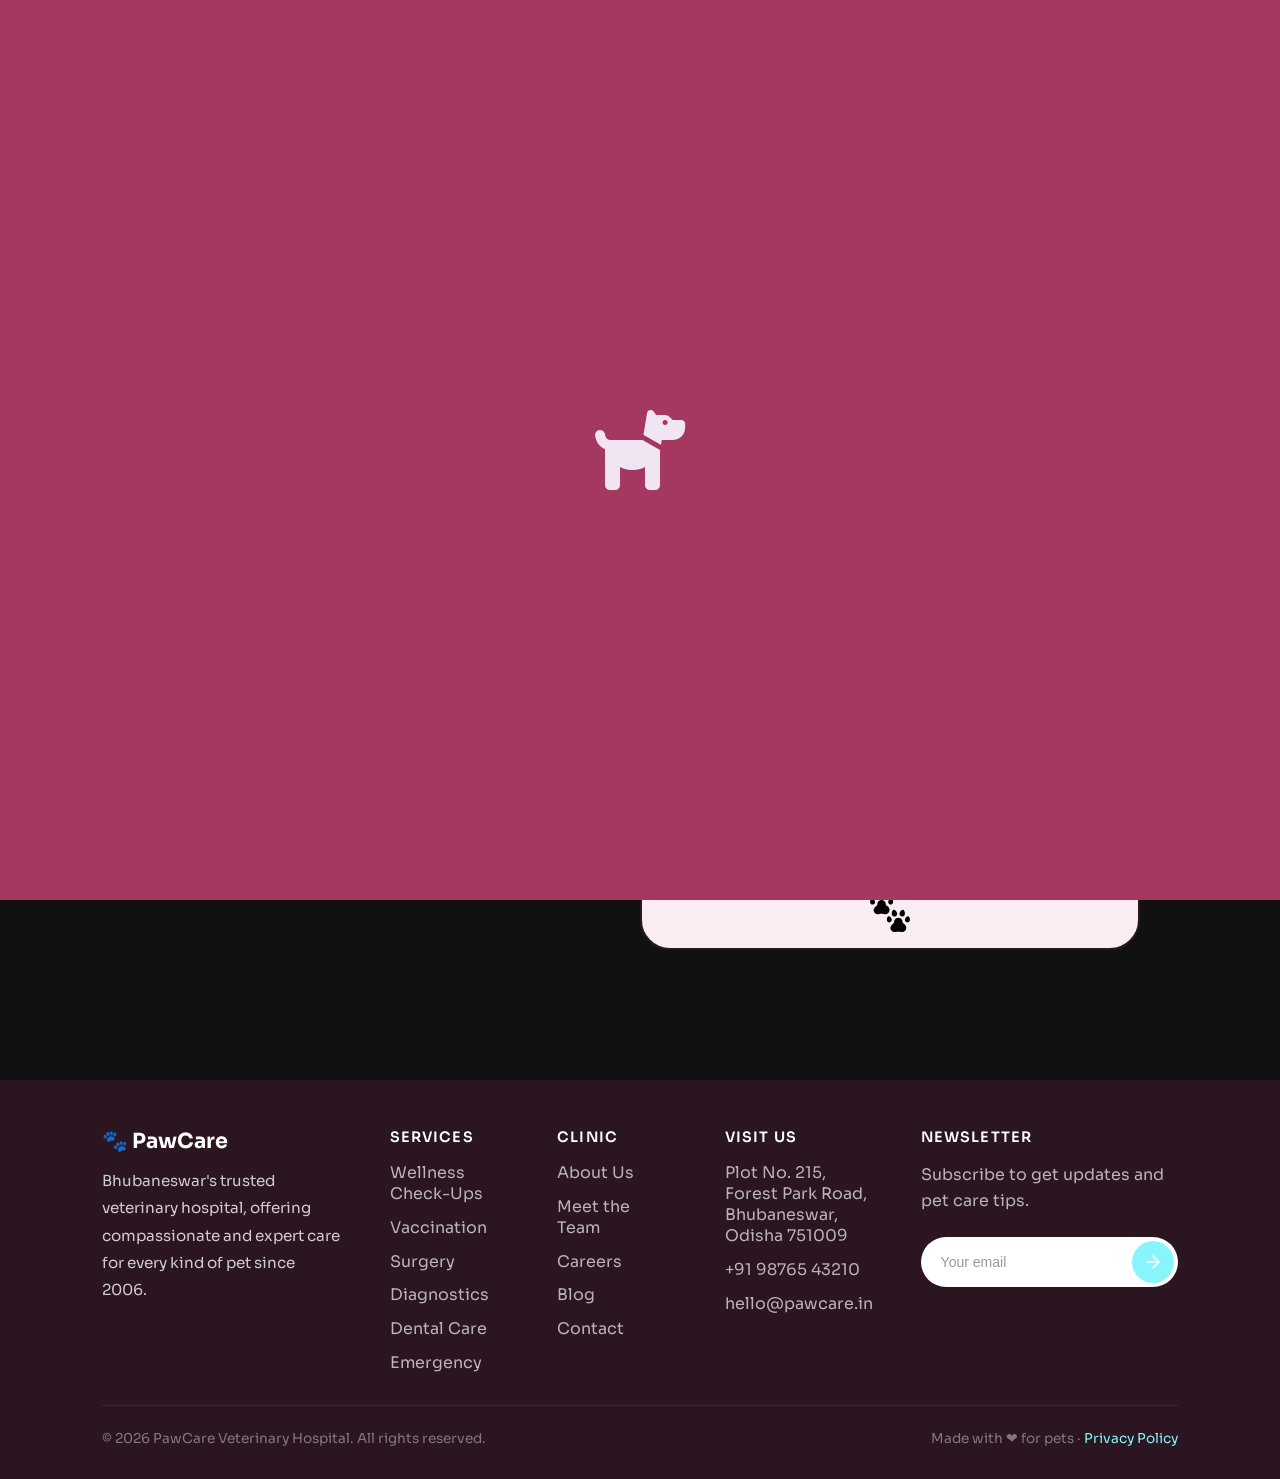
==== about.html @ 05362c09 "preloader added to about us page" ====
<!DOCTYPE html>
<html lang="en">
<head>
    <meta charset="UTF-8">
    <meta name="viewport" content="width=device-width, initial-scale=1.0">
    <link rel="preconnect" href="https://fonts.googleapis.com">
    <link rel="preconnect" href="https://fonts.gstatic.com" crossorigin>
    <link href="https://fonts.googleapis.com/css2?family=Playwrite+GB+J+Guides:ital@0;1&family=Sora:wght@100..800&display=swap" rel="stylesheet">
    <link rel="stylesheet" href="https://fonts.googleapis.com/css2?family=Material+Symbols+Outlined:opsz,wght,FILL,GRAD@24,400,0,0&icon_names=list_arrow" />
    <link rel="stylesheet" href="https://fonts.googleapis.com/css2?family=Material+Symbols+Outlined:opsz,wght,FILL,GRAD@24,400,0,0&icon_names=close_small" />
    <link rel="stylesheet" href="https://fonts.googleapis.com/css2?family=Material+Symbols+Outlined:opsz,wght,FILL,GRAD@48,400,0,0&icon_names=stethoscope" />
    <link rel="stylesheet" href="https://cdnjs.cloudflare.com/ajax/libs/font-awesome/6.5.1/css/all.min.css">
    <link rel="preconnect" href="https://fonts.googleapis.com">
    <link rel="preconnect" href="https://fonts.gstatic.com" crossorigin>
    <link href="https://fonts.googleapis.com/css2?family=Playwrite+GB+J+Guides:ital@0;1&family=Sora:wght@100..800&display=swap" rel="stylesheet">
    <link rel="stylesheet" href="https://fonts.googleapis.com/css2?family=Material+Symbols+Outlined:opsz,wght,FILL,GRAD@24,400,0,0&icon_names=list_arrow" />
    <link rel="stylesheet" href="https://fonts.googleapis.com/css2?family=Material+Symbols+Outlined:opsz,wght,FILL,GRAD@24,400,0,0&icon_names=close_small" />
    <link rel="stylesheet" href="https://fonts.googleapis.com/css2?family=Material+Symbols+Outlined:opsz,wght,FILL,GRAD@48,400,0,0&icon_names=stethoscope" />
    <link rel="stylesheet" href="https://cdnjs.cloudflare.com/ajax/libs/font-awesome/6.5.1/css/all.min.css">
    
    <title>About Us</title>
    <link rel="stylesheet" href="about.css">
</head>
<body>
    <!-- preloader -->

    <div class="preloader">
       <div class="bird"><i class="fa-solid fa-dove fa-5x fa-beat" style="color: rgb(241, 228, 243)"></i></div>
       <div class="dog"><i class="fa-solid fa-dog fa-5x fa-beat" style="color: rgb(241, 228, 243);"></i></div>
       <div class="cat"><i class="fa-solid fa-cat fa-5x fa-beat" style="color: rgb(241, 228, 243);"></i></div>
    </div>
    
	<div class="all">

		<!-- navbar -->
		 <div class="nav" style="background-color: black;">
           <header class="navbar">
        <a href="index.html" class="logo">
            <?xml version="1.0" encoding="iso-8859-1"?>
            <svg class="logo-icon" height="40px" width="40px" version="1.1" id="Layer_1" xmlns="http://www.w3.org/2000/svg" xmlns:xlink="http://www.w3.org/1999/xlink" 
                viewBox="0 0 512 512" xml:space="preserve">
                <g>
                    <g>
                        <path d="M217.592,177.33c-9.281-4.843-15.688-11.31-15.542-21.778c0-29.971-24.296-54.267-54.267-54.267
                            s-54.267,24.297-54.267,54.267c0.297,10.065-4.255,17.641-12.911,22.785c-20.12,11.958-35.002,41.52-35.002,51.807
                            c0,29.971,24.296,54.267,54.267,54.267c3.697,0,7.307-0.37,10.796-1.074c24.648-4.978,49.649-4.931,74.303,0.015
                            c3.467,0.695,7.054,1.061,10.726,1.061c29.971,0,54.268-24.296,54.268-54.267C249.964,213.29,237.001,187.458,217.592,177.33z"/>
                    </g>
                </g>
                <g>
                    <g>
                        <path d="M209.187,0.451c-18.792-4.414-41.67,24.543-46.084,43.337c-4.415,18.791,7.24,37.605,26.034,42.019
                            c18.792,4.414,37.606-7.241,42.02-26.034C235.571,40.981,227.979,4.866,209.187,0.451z"/>
                    </g>
                </g>
                <g>
                    <g>
                        <path d="M274.937,83.318c-17.01-3.996-37.717,22.216-41.713,39.225c-3.996,17.01,6.555,34.038,23.565,38.034
                            c17.01,3.996,34.038-6.555,38.034-23.565C298.819,120.002,291.947,87.313,274.937,83.318z"/>
                    </g>
                </g>
                <g>
                    <g>
                        <path d="M132.476,43.787c-4.413-18.792-27.291-47.75-46.083-43.336C67.6,4.866,60.008,40.98,64.422,59.772
                            c4.414,18.793,23.228,30.449,42.02,26.035C125.234,81.393,136.89,62.58,132.476,43.787z"/>
                    </g>
                </g>
                <g>
                    <g>
                        <path d="M63.819,122.543c-3.996-17.01-24.702-43.221-41.713-39.225C5.096,87.314-1.775,120.002,2.22,137.013
                            c3.996,17.01,21.024,27.56,38.034,23.565C57.265,156.582,67.814,139.554,63.819,122.543z"/>
                    </g>
                </g>
                <g>
                    <g>
                        <path d="M432.548,404.918c-9.281-4.843-15.688-11.31-15.542-21.778c0-29.971-24.296-54.267-54.267-54.267
                            s-54.267,24.296-54.267,54.267c0.297,10.065-4.255,17.641-12.911,22.785c-20.12,11.958-35.002,41.52-35.002,51.807
                            c0,29.971,24.296,54.267,54.267,54.267c3.697,0,7.307-0.37,10.796-1.074c24.648-4.978,49.649-4.931,74.303,0.015
                            c3.467,0.695,7.054,1.061,10.726,1.061c29.971,0,54.267-24.296,54.267-54.267C464.92,440.878,451.957,415.046,432.548,404.918z"/>
                    </g>
                </g>
                <g>
                    <g>
                        <path d="M424.143,228.039c-18.792-4.414-41.67,24.543-46.084,43.337c-4.414,18.791,7.242,37.605,26.034,42.019
                            c18.792,4.414,37.606-7.241,42.02-26.034C450.527,268.568,442.935,232.453,424.143,228.039z"/>
                    </g>
                </g>
                <g>
                    <g>
                        <path d="M489.893,310.906c-17.01-3.996-37.717,22.216-41.713,39.225c-3.996,17.009,6.555,34.038,23.565,38.034
                            c17.01,3.996,34.038-6.555,38.034-23.565C513.775,347.59,506.903,314.901,489.893,310.906z"/>
                    </g>
                </g>
                <g>
                    <g>
                        <path d="M347.433,271.374c-4.414-18.792-27.291-47.751-46.084-43.336c-18.792,4.415-26.384,40.53-21.97,59.323
                            c4.414,18.792,23.227,30.448,42.02,26.034C340.191,308.979,351.847,290.167,347.433,271.374z"/>
                    </g>
                </g>
                <g>
                    <g>
                        <path d="M278.775,350.131c-3.996-17.01-24.703-43.221-41.713-39.225c-17.01,3.996-23.882,36.684-19.887,53.694
                            c3.995,17.01,21.024,27.56,38.034,23.565C272.221,384.169,282.77,367.141,278.775,350.131z"/>
                    </g>
                </g>
            </svg>
             <div class="logo-text">PawCare</div>

        </a>
           
             
        <div class="navright">
            <a href="index.html" class="del"><span>🐾</span>Home</a>
            <div class="del"><span>🐾</span>Services</div>
            <a href="about.html" class="del"><span>🐾</span>About Us</a>
            <div class="del"><span>🐾</span>Our Vets</div>
            <a href="contact.html" class="del"><span>🐾</span>Contact Us</a>
        </div>

        <div class="hamburger">

            <div class="hamburger-text">
                <div class="close-icon"><i class="fa-solid fa-xmark" style="color: rgb(33, 2, 2);"></i></div>
                <a href="index" class="side"><i class="fa-solid fa-paw" style="color: rgb(33, 2, 2);"></i> Home</a>
                <div class="side"><i class="fa-solid fa-paw" style="color: rgb(33, 2, 2);"></i> Services</div>
                <a href="about.html" class="side"><i class="fa-solid fa-paw" style="color: rgb(33, 2, 2);"></i> About Us</a>
                <div class="side"><i class="fa-solid fa-paw" style="color: rgb(33, 2, 2);"></i> Our Vets</div>
                <a href="contact.html" class="side"><i class="fa-solid fa-paw" style="color: rgb(33, 2, 2);"></i> Contact Us</a>
            </div>
            
            <div class="hamburger-icon">
                 <i class="fa-solid fa-bars-staggered fa-2x" style="color: rgb(33, 2, 2);"></i>
            </div>
        </div>

		 </div>
      
		<!-- text part - about and grid part -->
     <div class="card">
		<div class="about">
        <h1>About Us</h1>
        <p>Since 2006,<b>PawCare</b> Veterinary Hospital has been Bhubaneswar’s trusted partner in pet wellness, dedicated to delivering compassionate, expert care for every stage of your pet's life. We believe that every tail-wag and purr matters, which is why our team of over 50 expert doctors treats your beloved companions exactly how you would—with infinite patience, love, and professional expertise. Having successfully treated more than 1,500 pets across our 10+ state-of-the-art care centers, we offer a comprehensive range of services from routine wellness check-ups and vaccinations to specialized surgery, diagnostics, and emergency care. At PawCare, we aren't just treating pets; we are nurturing the joyful bond between you and your furry family members.</p>
        <div class="logo">
                 <?xml version="1.0" encoding="iso-8859-1"?>
<!-- Uploaded to: SVG Repo, www.svgrepo.com, Generator: SVG Repo Mixer Tools -->
<svg class="logo-icon" height="40px" width="40px" version="1.1" id="Layer_1" xmlns="http://www.w3.org/2000/svg" xmlns:xlink="http://www.w3.org/1999/xlink" 
	 viewBox="0 0 512 512" xml:space="preserve">
<g>
	<g>
		<path d="M217.592,177.33c-9.281-4.843-15.688-11.31-15.542-21.778c0-29.971-24.296-54.267-54.267-54.267
			s-54.267,24.297-54.267,54.267c0.297,10.065-4.255,17.641-12.911,22.785c-20.12,11.958-35.002,41.52-35.002,51.807
			c0,29.971,24.296,54.267,54.267,54.267c3.697,0,7.307-0.37,10.796-1.074c24.648-4.978,49.649-4.931,74.303,0.015
			c3.467,0.695,7.054,1.061,10.726,1.061c29.971,0,54.268-24.296,54.268-54.267C249.964,213.29,237.001,187.458,217.592,177.33z"/>
	</g>
</g>
<g>
	<g>
		<path d="M209.187,0.451c-18.792-4.414-41.67,24.543-46.084,43.337c-4.415,18.791,7.24,37.605,26.034,42.019
			c18.792,4.414,37.606-7.241,42.02-26.034C235.571,40.981,227.979,4.866,209.187,0.451z"/>
	</g>
</g>
<g>
	<g>
		<path d="M274.937,83.318c-17.01-3.996-37.717,22.216-41.713,39.225c-3.996,17.01,6.555,34.038,23.565,38.034
			c17.01,3.996,34.038-6.555,38.034-23.565C298.819,120.002,291.947,87.313,274.937,83.318z"/>
	</g>
</g>
<g>
	<g>
		<path d="M132.476,43.787c-4.413-18.792-27.291-47.75-46.083-43.336C67.6,4.866,60.008,40.98,64.422,59.772
			c4.414,18.793,23.228,30.449,42.02,26.035C125.234,81.393,136.89,62.58,132.476,43.787z"/>
	</g>
</g>
<g>
	<g>
		<path d="M63.819,122.543c-3.996-17.01-24.702-43.221-41.713-39.225C5.096,87.314-1.775,120.002,2.22,137.013
			c3.996,17.01,21.024,27.56,38.034,23.565C57.265,156.582,67.814,139.554,63.819,122.543z"/>
	</g>
</g>
<g>
	<g>
		<path d="M432.548,404.918c-9.281-4.843-15.688-11.31-15.542-21.778c0-29.971-24.296-54.267-54.267-54.267
			s-54.267,24.296-54.267,54.267c0.297,10.065-4.255,17.641-12.911,22.785c-20.12,11.958-35.002,41.52-35.002,51.807
			c0,29.971,24.296,54.267,54.267,54.267c3.697,0,7.307-0.37,10.796-1.074c24.648-4.978,49.649-4.931,74.303,0.015
			c3.467,0.695,7.054,1.061,10.726,1.061c29.971,0,54.267-24.296,54.267-54.267C464.92,440.878,451.957,415.046,432.548,404.918z"/>
	</g>
</g>
<g>
	<g>
		<path d="M424.143,228.039c-18.792-4.414-41.67,24.543-46.084,43.337c-4.414,18.791,7.242,37.605,26.034,42.019
			c18.792,4.414,37.606-7.241,42.02-26.034C450.527,268.568,442.935,232.453,424.143,228.039z"/>
	</g>
</g>
<g>
	<g>
		<path d="M489.893,310.906c-17.01-3.996-37.717,22.216-41.713,39.225c-3.996,17.009,6.555,34.038,23.565,38.034
			c17.01,3.996,34.038-6.555,38.034-23.565C513.775,347.59,506.903,314.901,489.893,310.906z"/>
	</g>
</g>
<g>
	<g>
		<path d="M347.433,271.374c-4.414-18.792-27.291-47.751-46.084-43.336c-18.792,4.415-26.384,40.53-21.97,59.323
			c4.414,18.792,23.227,30.448,42.02,26.034C340.191,308.979,351.847,290.167,347.433,271.374z"/>
	</g>
</g>
<g>
	<g>
		<path d="M278.775,350.131c-3.996-17.01-24.703-43.221-41.713-39.225c-17.01,3.996-23.882,36.684-19.887,53.694
			c3.995,17.01,21.024,27.56,38.034,23.565C272.221,384.169,282.77,367.141,278.775,350.131z"/>
	</g>
</g>
</svg>

            </div>
    </div>
	 </div>
		

    <div class="grid-container">
        <div class="grid-item"><img src="https://encrypted-tbn0.gstatic.com/images?q=tbn:ANd9GcSlwxf-Kb0gik-IFAF2i6Zf_l-bsos48QqzjqKiqGSUmsD19_3lg0eUJig&s=10" alt="Image 1"></div>
        <div class="grid-item"><img src="https://encrypted-tbn0.gstatic.com/images?q=tbn:ANd9GcSEzoB96S3blE276BH3wgVrwX3KOVw5rsVxa4vRmHPYmSGh-A_3EI1c064t&s=10" alt="Image 2"></div>
        <div class="grid-item"><img src="https://encrypted-tbn0.gstatic.com/images?q=tbn:ANd9GcQakfnQV_IwFn7kFNp6Virpm59JkhkEerf5E3Z88-HgorO9OEVnX5Y47PY&s" alt="Image 3"></div>
        <div class="grid-item"><img src="https://encrypted-tbn0.gstatic.com/images?q=tbn:ANd9GcTWj1ajQdBedzuD7MSljkbXgYe-5SQtiVPEO4sRjATkpw&s=10" alt="Image 4"></div>
        <div class="grid-item"><img src="https://encrypted-tbn0.gstatic.com/images?q=tbn:ANd9GcT8y6uRc7333ekMHCSHZwBtJbHwR9xBv-QgXch4GRp1aA&s=10" alt="Image 5"></div>
        <div class="grid-item"><img src="https://images.unsplash.com/photo-1598628461950-268968751a2e?w=600&auto=format&fit=crop&q=60&ixlib=rb-4.1.0&ixid=M3wxMjA3fDB8MHxzZWFyY2h8MTR8fHBldCUyMHRveXN8ZW58MHx8MHx8fDA%3D" alt="Image 6"></div>
        <div class="grid-item"><img src="https://plus.unsplash.com/premium_photo-1661962620229-614e281fe009?w=600&auto=format&fit=crop&q=60&ixlib=rb-4.1.0&ixid=M3wxMjA3fDB8MHxzZWFyY2h8MTN8fHBldCUyMGNhcmV8ZW58MHx8MHx8fDA%3D" alt="Image 7"></div>
        <div class="grid-item"><img src="https://images.unsplash.com/photo-1733783489145-f3d3ee7a9ccf?w=600&auto=format&fit=crop&q=60&ixlib=rb-4.1.0&ixid=M3wxMjA3fDB8MHxzZWFyY2h8MTB8fHZldHxlbnwwfHwwfHx8MA%3D%3D" alt="Image 8"></div>
        <div class="grid-item"><img src="https://images.unsplash.com/photo-1599443015574-be5fe8a05783?w=600&auto=format&fit=crop&q=60&ixlib=rb-4.1.0&ixid=M3wxMjA3fDB8MHxzZWFyY2h8MTR8fHZldHxlbnwwfHwwfHx8MA%3D%3D" alt="Image 1"></div>
        <div class="grid-item"><img src="https://images.unsplash.com/photo-1415369629372-26f2fe60c467?w=600&auto=format&fit=crop&q=60&ixlib=rb-4.1.0&ixid=M3wxMjA3fDB8MHxzZWFyY2h8MjB8fHZldHxlbnwwfHwwfHx8MA%3D%3D" alt="Image 2"></div>
        <div class="grid-item"><img src="https://images.unsplash.com/photo-1551076805-e1869033e561?w=600&auto=format&fit=crop&q=60&ixlib=rb-4.1.0&ixid=M3wxMjA3fDB8MHxzZWFyY2h8M3x8dmV0JTIwY2xpbmljfGVufDB8fDB8fHww" alt="Image 3"></div>
        <div class="grid-item"><img src="https://images.unsplash.com/photo-1580281780460-82d277b0e3f8?w=600&auto=format&fit=crop&q=60&ixlib=rb-4.1.0&ixid=M3wxMjA3fDB8MHxzZWFyY2h8MTB8fHZldCUyMGNsaW5pY3xlbnwwfHwwfHx8MA%3D%3D" alt="Image 4"></div>
        <div class="grid-item"><img src="https://images.unsplash.com/photo-1638202993928-7267aad84c31?w=600&auto=format&fit=crop&q=60&ixlib=rb-4.1.0&ixid=M3wxMjA3fDB8MHxzZWFyY2h8Nnx8Y2xpbmljfGVufDB8fDB8fHww" alt="Image 5"></div>
        <div class="grid-item"><img src="https://images.unsplash.com/photo-1568640347023-a616a30bc3bd?w=600&auto=format&fit=crop&q=60&ixlib=rb-4.1.0&ixid=M3wxMjA3fDB8MHxzZWFyY2h8Mnx8cGV0JTIwZm9vZHxlbnwwfHwwfHx8MA%3D%3D" alt="Image 6"></div>
        <div class="grid-item"><img src="https://plus.unsplash.com/premium_photo-1663012822996-ba7e04f3627a?w=600&auto=format&fit=crop&q=60&ixlib=rb-4.1.0&ixid=M3wxMjA3fDB8MHxzZWFyY2h8MXx8cGV0JTIwZ3Jvb21pbmd8ZW58MHx8MHx8fDA%3D" alt="Image 7"></div>
        <div class="grid-item"><img src="https://images.unsplash.com/photo-1625321171045-1fea4ac688e9?w=600&auto=format&fit=crop&q=60&ixlib=rb-4.1.0&ixid=M3wxMjA3fDB8MHxzZWFyY2h8MTR8fHBldCUyMGdyb29taW5nfGVufDB8fDB8fHww" alt="Image 8"></div>
        <div class="grid-item"><img src="https://plus.unsplash.com/premium_photo-1661580574627-9211124e5c3f?w=600&auto=format&fit=crop&q=60&ixlib=rb-4.1.0&ixid=M3wxMjA3fDB8MHxzZWFyY2h8OXx8bWVkaWNhbCUyMGNsaW5pY3xlbnwwfHwwfHx8MA%3D%3D" alt="Image 1"></div>
        <div class="grid-item"><img src="https://images.unsplash.com/photo-1549297161-14f79605a74c?w=600&auto=format&fit=crop&q=60&ixlib=rb-4.1.0&ixid=M3wxMjA3fDB8MHxzZWFyY2h8Nnx8cGV0JTIwdG95c3xlbnwwfHwwfHx8MA%3D%3D" alt="Image 2"></div>
        <div class="grid-item"><img src="https://media.istockphoto.com/id/1297804383/photo/yorkshire-terrier-with-cucumbers-on-her-eyes-at-grooming-salon-spa.webp?a=1&b=1&s=612x612&w=0&k=20&c=Hju8mStzHAqJ65il-Epq-1AK0br7QaGRe1XjQuTv4PU=" alt="Image 3"></div>
        <div class="grid-item"><img src="https://plus.unsplash.com/premium_photo-1681843126728-04eab730febe?w=600&auto=format&fit=crop&q=60&ixlib=rb-4.1.0&ixid=M3wxMjA3fDB8MHxzZWFyY2h8MTN8fG1lZGljYWwlMjBjbGluaWN8ZW58MHx8MHx8fDA%3D" alt="Image 4"></div>
    </div>
		
	<!--footer-->

    <footer style="background-color: #2a1520;">
        <div class="footer-grid">
            <div class="footer-brand">
                <a href="#" class="footer-logo">🐾 PawCare</a>
                <p>Bhubaneswar's trusted veterinary hospital, offering compassionate and expert care for every kind of pet since 2006.</p>
            </div>
            <div class="footer-col">
                <h4>Services</h4>
                <ul>
                    <li><a href="#">Wellness Check-Ups</a></li>
                    <li><a href="#">Vaccination</a></li>
                    <li><a href="#">Surgery</a></li>
                    <li><a href="#">Diagnostics</a></li>
                    <li><a href="#">Dental Care</a></li>
                    <li><a href="#">Emergency</a></li>
                </ul>
            </div>
            <div class="footer-col">
                <h4>Clinic</h4>
                <ul>
                    <li><a href="about.html">About Us</a></li>
                    <li><a href="#">Meet the Team</a></li>
                    <li><a href="#">Careers</a></li>
                    <li><a href="#">Blog</a></li>
                    <li><a href="contact.html">Contact</a></li>
                </ul>
            </div>
            <div class="footer-col">
                <h4>Visit Us</h4>
                <ul>
                    <li><a href="#">Plot No. 215, Forest Park Road, Bhubaneswar, Odisha 751009</a></li>
                    <li><a href="tel:+919876543210">+91 98765 43210</a></li>
                    <li><a href="mailto:hello@pawcare.in">hello@pawcare.in</a></li>
                </ul>
            </div>
            <div class="footer-newsletter">
                <h4>NEWSLETTER</h4>
                <p class="newsletter-desc">Subscribe to get updates and<br>pet care tips.</p>
  
                <form class="newsletter-form" action="#" method="POST">
                    <input type="email" class="newsletter-input" placeholder="Your email" required>
                    <button type="submit" class="newsletter-btn" aria-label="Subscribe">
                        <svg width="20" height="20" viewBox="0 0 24 24" fill="none" stroke="currentColor" stroke-width="2" stroke-linecap="round" stroke-linejoin="round">
                            <line x1="5" y1="12" x2="19" y2="12"></line>
                            <polyline points="12 5 19 12 12 19"></polyline>
                        </svg>
                    </button>
                </form>
            </div>
        </div>
        <div class="footer-bottom">
            <span>© 2026 PawCare Veterinary Hospital. All rights reserved.</span>
            <span>Made with &#10084; for pets · <a href="#">Privacy Policy</a></span>
        </div>
    </footer>
	</div>



    
    
 <script src="script.js"></script>
</body>
</html>
---- about.css ----
* {
    box-sizing: border-box;
    margin: 0;
    padding: 0;
  }
        
body, html {
    font-family: "Sora", sans-serif;
    width: 100%;
    height: 100%;
    background-color: #111;
    }
    .preloader{
    position: fixed;
    background-color: #a53860;
    top: 0;
    left: 0;
    right: 0;
    bottom: 0;
    width: 100%;
    z-index: 9999;
}
.bird{
    border-top: 2px solid #f1e4f3;
    border-right: 2px solid #f1e4f3;
    border-left: 2px solid #f1e4f3;
    display: flex;
    justify-content: center;
    align-items: center;
    height: 100vh;
    width: 100%;
    position: absolute;
}
.dog{
    display: flex;
    justify-content: center;
    align-items: center;
    height: 100vh;
    width: 100%;
    position: absolute;
    display: none;
}
.cat{
    border-top: 2px solid #f1e4f3;
    border-right: 2px solid #f1e4f3;
    border-left: 2px solid #f1e4f3;
    display: flex;
    justify-content: center;
    align-items: center;
    height: 100vh;
    width: 100%;
    position: absolute;
    display: none;
}
.preloader-hidden{
    opacity: 0;
    visibility: hidden;
    pointer-events: none;
}


.all{
    display: flex;
    flex-direction: column;
}  

.navbar {
  width: 100%;
  position: fixed;
  top: 0%;
  position: sticky;
  z-index: 1000;
  display: flex;
  justify-content: space-between;
  background-color: #f1e4f3;
  align-items: center;
  padding: 1.5em;
  height: 5em ;
  border-bottom: 1px solid rgba(74, 21, 75, 0.15);
  
}
.logo{
    display: flex;
    gap: 10px;
    justify-content: center;
    align-items: center;
    text-decoration: none;
    color: inherit;
}
.logo-text{
    font-size: 30px;
    transition: transform 0.2s ease;
}
.logo-icon{
    fill: #000000;
    transition: transform 0.4s ease;
    opacity: 1;
}
.logo:hover .logo-icon{
    fill: #ff5733;
    cursor: pointer;
    transform: translateY(-6px) rotate(-10deg);
}
.logo-text:hover{
    color: #ff5733;
    cursor: pointer;
    transform: translateY(6px) rotate(-5deg);
}

.navright {
  display: flex;
  font-size: 20px;
  gap: 30px;
}
.del{
    display: flex;
    justify-content: center;
    align-items: center;
    color: #2a1520;
    transition: color 0.3s ease;
    text-decoration: none;
    
}
.del span{
  opacity: 0;
  transition: opacity 0.2s ease;
}
.del:hover{
    color: #ff5733;
    cursor: pointer;
    rotate: 2deg;
    font-weight: 900;

}
.del:hover span{
   opacity: 1;
   transition: opacity 0.7s ease;
}
.hamburger {
  display: none;
}
        
.grid-container {
    display: grid;
    grid-template-columns: repeat(auto-fit, minmax(300px, 1fr));
    grid-auto-rows: 200px; 
    width: 100%;
    min-height: 100vh;
    gap: 0px; 
    }

        
.grid-item {
    display: block;
    overflow: hidden;
    position: relative;
    }

.grid-item img {
    width: 100%;
    height: 100%;
    object-fit: cover;
    display: block;
    opacity: 0.5;
    transition: transform 0.3s ease, opacity 0.4s ease-in-out; 
    }

.grid-item:hover img {
    transform: scale(1.08);
    cursor: pointer;
    opacity: 1;
}
.about {
    border-radius: 30px;
    border: 2px solid #2a1520;
    padding: 1em 2em;
    z-index: 999;
    display: flex;
    flex-direction: column;
    align-items: center;
    justify-content: center;
    position: absolute;
    top: 50%;
    left: 50%;
    background-color: #f9ecf3;
    height: 500px;
    width: 500px;
    max-width: 90%; 
    color: #2a1520;
    animation: floatAnimation 3s ease-in-out infinite;
    transition: opacity 0.6s ease-in-out, filter 0.5s ease-in-out;
}
.logo-icon{
    margin-top: 3em;
}


@keyframes floatAnimation {
   0% {
       transform: translate(-50%, -50%);
   }
   50% {
       transform: translate(-50%, calc(-50% - 12px)); 
   }
   100% {
       transform: translate(-50%, -50%);
   }
}

footer {
  background-color: #2a1520 !important;
  padding: 3rem 8vw 2rem;
}

footer *,
.footer-grid,
.footer-brand,
.footer-col,
.footer-bottom,
.footer-col ul,
.footer-col li,
.footer-newsletter,
.newsletter-desc,
.newsletter-form,
.newsletter-input,
.newsletter-btn {
  background: transparent !important;
}

.footer-grid {
  display: grid;
  grid-template-columns: 2fr 1fr 1fr 1fr 1fr;
  gap: 3rem;

  align-items: stretch;
}

.footer-brand,
.footer-col,
.footer-newsletter {
  display: flex;
  flex-direction: column;
  justify-content: flex-start;
}

.footer-logo {
  font-size: 1.3rem;
  font-weight: 700;
  color: #ffffff !important;
  text-decoration: none;
  margin-bottom: 0.8rem;
  display: inline-flex;
  align-items: center;
  gap: 8px;
}

.footer-brand p {
  max-width: 260px;
  line-height: 1.8;
  font-size: 0.95rem;
  color: rgba(255,255,255,0.78) !important;
}

.footer-col h4 {
  color: #ffffff !important;
  font-size: 0.9rem;
  font-weight: 600;
  letter-spacing: 0.08em;
  text-transform: uppercase;
  margin-bottom: 1rem;
}

.footer-col ul {
  list-style: none;
  display: flex;
  flex-direction: column;
  gap: 0.8rem;
}

.footer-col a {
  text-decoration: none;
  color: rgba(255,255,255,0.68) !important;
  transition: color 0.2s ease;
}

.footer-col a:hover {
  color: #87f5fb !important;
}

.footer-newsletter {
  color: #ffffff !important; 
  max-width: 320px;
}

.footer-newsletter h4 {
  color: #ffffff !important;
  font-size: 0.9rem;
  font-weight: 600;
  letter-spacing: 0.08em;
  text-transform: uppercase;
  margin-bottom: 1rem;
}

.newsletter-desc {
  font-size: 1rem;
  line-height: 1.6;
  color: rgba(255,255,255,0.68) !important;
  margin-bottom: 24px;
  max-width: 260px;
}

.newsletter-form {
  display: flex;
  align-items: center;
  background-color: #ffffff !important;
  border-radius: 50px;
  padding: 4px;
}

.newsletter-input {
  flex: 1;
  border: none;
  background: transparent;
  padding: 10px 16px;
  font-size: 14px;
  outline: none;
  color: #333333;
}

.newsletter-input::placeholder {
  color: #999999;
}

.newsletter-btn {
  background-color: #87f5fb !important;
  color: #ffffff;
  border: none;
  border-radius: 50px;
  width: 42px;
  height: 42px;
  display: flex;
  justify-content: center;
  align-items: center;
  cursor: pointer;
  transition: background-color 0.3s ease;
}

.newsletter-btn:hover {
  background-color: #70f0f7 !important;
}

.newsletter-btn svg {
  transition: transform 0.3s ease;
}

.newsletter-btn:hover svg {
  transform: translateX(3px); 
}

.footer-bottom {
  margin-top: 2rem;
  padding-top: 1.5rem;
  border-top: 1px solid rgba(255,255,255,0.08);

  display: flex;
  justify-content: space-between;
  align-items: center;
  flex-wrap: wrap;
  gap: 1rem;
}

.footer-bottom span {
  color: rgba(255,255,255,0.42) !important;
  font-size: 0.85rem;
}

.footer-bottom a {
  color: #87f5fb !important;
  text-decoration: none;
  transition: opacity 0.2s ease;
}

.footer-bottom a:hover {
  opacity: 0.8;
}


@media (max-width: 480px) {
    .all{
        position: relative;
        display: flex;
        flex-direction: column;
    }
    .navright {
    display: none;
  }

  .hamburger {
    display: flex;
    position: fixed;
    right: 20px; 
    top: 1.5em;
    z-index: 1001;
    cursor: pointer;
  }
  .close-icon{
    margin-right: 90%;
  }
  .hamburger-text {
    z-index: 1003;
    position: fixed;
    top: 0;
    right: -100dvw; 
    width: 100dvw;
    height: 100dvh;
    background-color: #f1e4f3;
    display: flex;
    flex-direction: column;
    gap: 2.5rem;
    justify-content: flex-start;
    padding: 2em 1.5em;
    font-size: x-large;
    box-shadow: -2px 0 5px rgba(243, 4, 4, 0.1);
    transition: right 0.3s ease-in-out;
    box-sizing: border-box;
    
  }
  .hamburger-text a.side{
    text-decoration: none;
    color: inherit;
  }
  .side{
    gap: 5em;
    border-bottom: 0.5px solid #1a111a;
  }
  .side:hover{
    color: #ff5733;
    font-weight: 700;
  }
  .hamburger-text.open{
    right: 0;
  }
  .hamburger-icon.fade_out{
    display: none;
  }
  .card.fade_out{
    opacity: 0;
  }
  .text-wrapper{
    width: 100%;
    height: auto;
    font-size: 2.5rem;
  }
  .swap-link{
    font-size: 2.5rem;
  }
  
  .main{
    display: flex;
    flex-direction: column;
    width: 100%;
    padding: 2em 1.5em;
    margin-left: 0;
  }
  .mainright img{
    display: none;
  }
  .pet-card {
    position: static;
    top: auto;
    bottom: auto;
    left: auto;
    right: auto;
    margin: 1.5em auto; 
    max-width: 100%;    
    opacity: 1;
}
  .footer-info{
    position: static;
    top: auto;
    bottom: auto;
    left: auto;
    right: auto;
    margin: 0 auto 20px;
    display: grid;
    grid-template-columns: repeat(2, 1fr);
    gap: 15px;
    width: 100%;
    padding: 10px 16px;
    max-width: 100%;
    box-sizing: border-box;
   }
   .info-box{
    position: static;
    top: auto;
    left: auto;
    display: flex;
    flex-direction: column;
    align-items: center;
    text-align: center;
    margin-left: 0;
  }
  .info-text{
    font-size: medium;
  }

    .grid-container {
        position: relative ;
        grid-template-columns: repeat(auto-fit, minmax(100px, 1fr));
        grid-auto-rows: 120px; 
        min-height: auto;
    }

    .about {
        z-index: 1000;
        position: absolute;
        top: 20%;
        left: 50%;
        width: 88%;
        height: auto;
        max-height: 85vh;
        overflow-y: auto;
        overflow-x: hidden; 
        justify-content: flex-start;
        padding: 1.25em;
        border-radius: 20px;
    }

    .about h1 {
        font-size: 24px;
        margin-bottom: 8px;
    }

    .about p {
        font-size: 11px;
        line-height: 1.4;
    }

    footer {
        z-index: 1001;
    padding: 48px 24px 32px;
  }
  .footer-grid {
    grid-template-columns: 1fr;
    gap: 32px;
  }
  .footer-brand p,
  .newsletter-desc {
    max-width: 100%;
  }
  .footer-newsletter {
    max-width: 100%;
  }
  .newsletter-form {
    width: 100%;
  }
  .footer-bottom {
    flex-direction: column;
    align-items: flex-start;
    gap: 12px;
  }
}
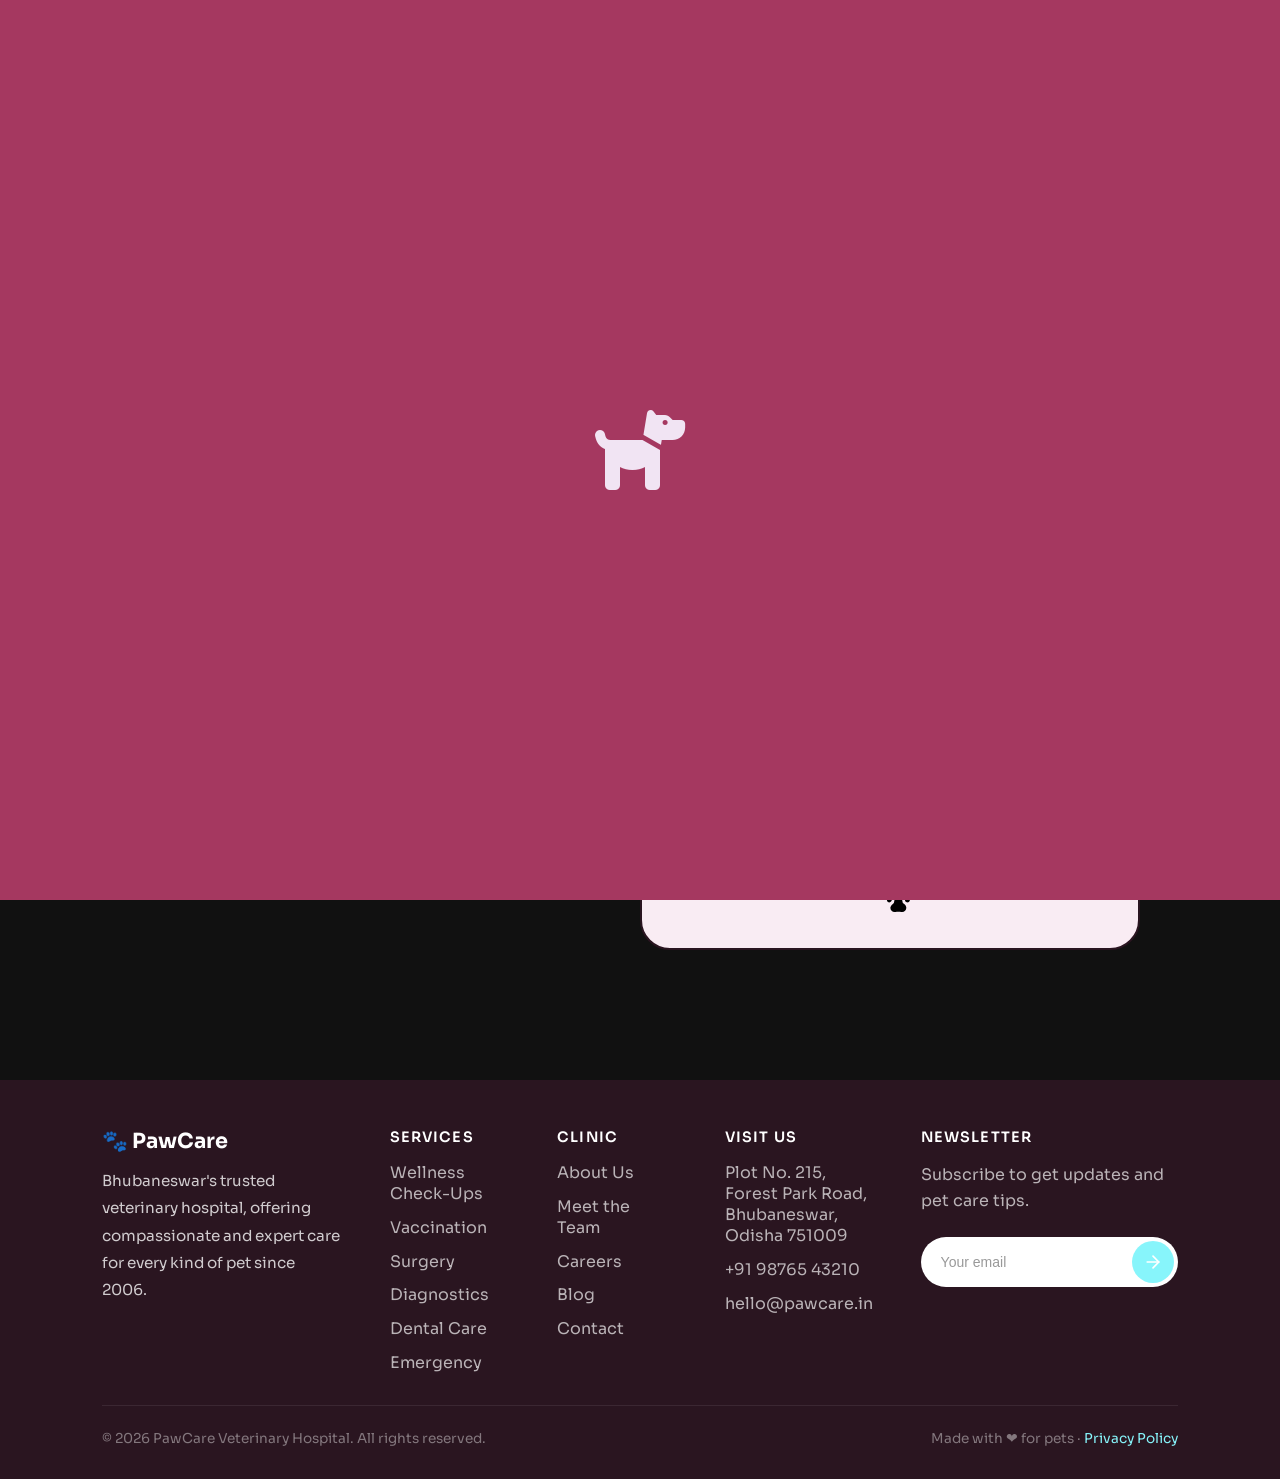
==== commit a3fc43f9: "linked all services footer and navbars of all pages" ====
--- a/about.html
+++ b/about.html
@@ -4,13 +4,7 @@
     <meta charset="UTF-8">
     <meta name="viewport" content="width=device-width, initial-scale=1.0">
     <link rel="preconnect" href="https://fonts.googleapis.com">
-    <link rel="preconnect" href="https://fonts.gstatic.com" crossorigin>
-    <link href="https://fonts.googleapis.com/css2?family=Playwrite+GB+J+Guides:ital@0;1&family=Sora:wght@100..800&display=swap" rel="stylesheet">
-    <link rel="stylesheet" href="https://fonts.googleapis.com/css2?family=Material+Symbols+Outlined:opsz,wght,FILL,GRAD@24,400,0,0&icon_names=list_arrow" />
-    <link rel="stylesheet" href="https://fonts.googleapis.com/css2?family=Material+Symbols+Outlined:opsz,wght,FILL,GRAD@24,400,0,0&icon_names=close_small" />
-    <link rel="stylesheet" href="https://fonts.googleapis.com/css2?family=Material+Symbols+Outlined:opsz,wght,FILL,GRAD@48,400,0,0&icon_names=stethoscope" />
-    <link rel="stylesheet" href="https://cdnjs.cloudflare.com/ajax/libs/font-awesome/6.5.1/css/all.min.css">
-    <link rel="preconnect" href="https://fonts.googleapis.com">
+    <link rel="icon" href="./images/pawCareLogo2.png">
     <link rel="preconnect" href="https://fonts.gstatic.com" crossorigin>
     <link href="https://fonts.googleapis.com/css2?family=Playwrite+GB+J+Guides:ital@0;1&family=Sora:wght@100..800&display=swap" rel="stylesheet">
     <link rel="stylesheet" href="https://fonts.googleapis.com/css2?family=Material+Symbols+Outlined:opsz,wght,FILL,GRAD@24,400,0,0&icon_names=list_arrow" />
@@ -111,7 +105,7 @@
              
         <div class="navright">
             <a href="index.html" class="del"><span>🐾</span>Home</a>
-            <div class="del"><span>🐾</span>Services</div>
+            <a href="services.html" class="del"><span>🐾</span>Services</a>
             <a href="about.html" class="del"><span>🐾</span>About Us</a>
             <div class="del"><span>🐾</span>Our Vets</div>
             <a href="contact.html" class="del"><span>🐾</span>Contact Us</a>
@@ -250,12 +244,12 @@
             <div class="footer-col">
                 <h4>Services</h4>
                 <ul>
-                    <li><a href="#">Wellness Check-Ups</a></li>
-                    <li><a href="#">Vaccination</a></li>
-                    <li><a href="#">Surgery</a></li>
-                    <li><a href="#">Diagnostics</a></li>
-                    <li><a href="#">Dental Care</a></li>
-                    <li><a href="#">Emergency</a></li>
+                    <li><a href="services.html#wellness">Wellness Check-Ups</a></li>
+                    <li><a href="services.html#vaccination">Vaccination</a></li>
+                    <li><a href="services.html#surgery">Surgery</a></li>
+                    <li><a href="services.html#diagnostics">Diagnostics</a></li>
+                    <li><a href="services.html#dental">Dental Care</a></li>
+                    <li><a href="services.html#emergency">Emergency</a></li>
                 </ul>
             </div>
             <div class="footer-col">
--- a/about.css
+++ b/about.css
@@ -96,6 +96,7 @@
     fill: #000000;
     transition: transform 0.4s ease;
     opacity: 1;
+    transform: translateY(-20px);
 }
 .logo:hover .logo-icon{
     fill: #ff5733;
@@ -395,6 +396,14 @@
     .navright {
     display: none;
   }
+  .navbar .logo-icon {
+    transform: translateY(0) !important;
+    margin-top: 0 !important;
+  }
+  .navbar .logo {
+    display: inline-flex;
+    align-items: center; 
+  }
 
   .hamburger {
     display: flex;
@@ -444,8 +453,12 @@
   .hamburger-icon.fade_out{
     display: none;
   }
-  .card.fade_out{
-    opacity: 0;
+  .card.fade_out, .card.fade_out .about{
+    opacity: 0 !important;
+    visibility: hidden !important;
+    pointer-events: none !important;
+    transition: opacity 0.3s ease-in;
+    display: none !important;
   }
   .text-wrapper{
     width: 100%;
@@ -513,7 +526,7 @@
     }
 
     .about {
-        z-index: 1000;
+        z-index: 999;
         position: absolute;
         top: 20%;
         left: 50%;
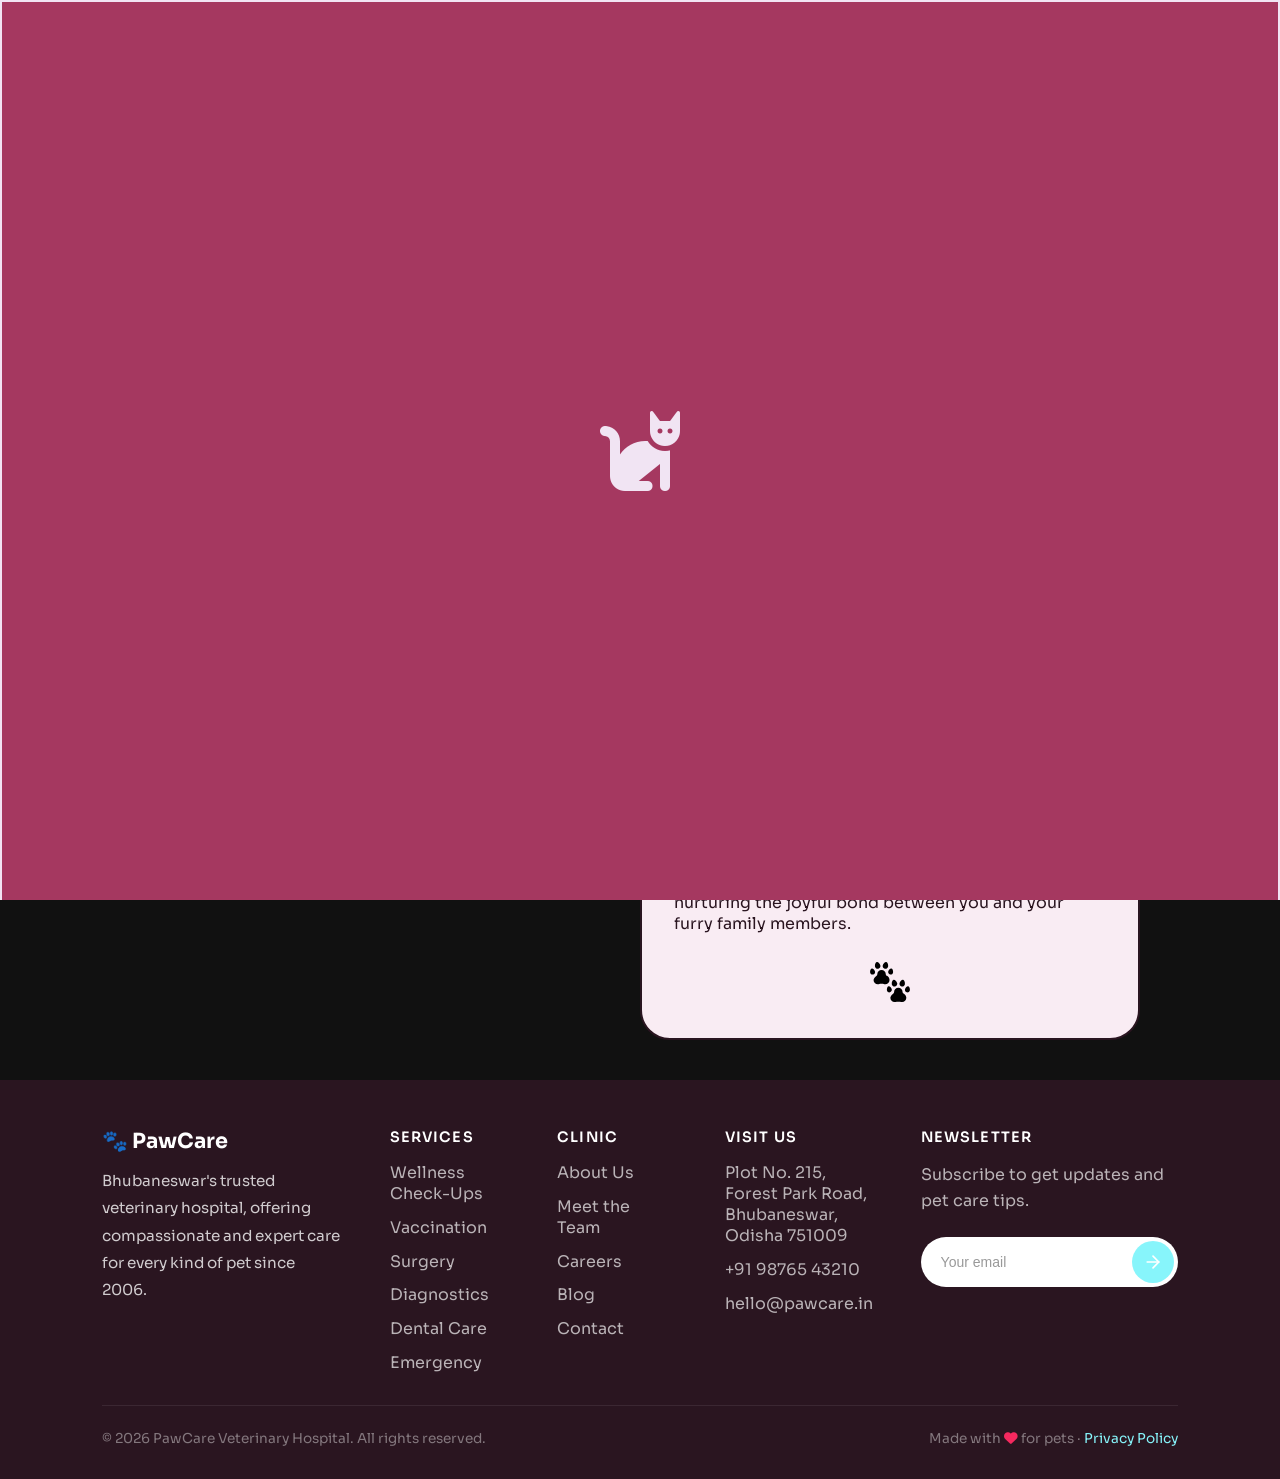
==== commit 09903778: "Merge branch 'main' into feature/pratik-final" ====
--- a/about.html
+++ b/about.html
@@ -104,11 +104,11 @@
            
              
         <div class="navright">
-            <a href="index.html" class="del"><span>🐾</span>Home</a>
-            <a href="services.html" class="del"><span>🐾</span>Services</a>
-            <a href="about.html" class="del"><span>🐾</span>About Us</a>
-            <div class="del"><span>🐾</span>Our Vets</div>
-            <a href="contact.html" class="del"><span>🐾</span>Contact Us</a>
+            <a href="index.html" class="del"><span><i class="fa-solid fa-paw fa-flip" style="color: rgb(91, 0, 24);"></i></span>Home</a>
+            <a href="services.html" class="del"><span><i class="fa-solid fa-paw fa-flip" style="color: rgb(91, 0, 24);"></i></span>Services</a>
+            <a href="about.html" class="del"><span><i class="fa-solid fa-paw fa-flip" style="color: rgb(91, 0, 24);"></i></span>About Us</a>
+            <a href="ourvets.html" class="del"><span><i class="fa-solid fa-paw fa-flip" style="color: rgb(91, 0, 24);"></i></span>Our Vets</a>
+            <a href="contact.html" class="del"><span><i class="fa-solid fa-paw fa-flip" style="color: rgb(91, 0, 24);"></i></span>Contact Us</a>
         </div>
 
         <div class="hamburger">
@@ -287,7 +287,7 @@
         </div>
         <div class="footer-bottom">
             <span>© 2026 PawCare Veterinary Hospital. All rights reserved.</span>
-            <span>Made with &#10084; for pets · <a href="#">Privacy Policy</a></span>
+            <span>Made with <i class="fa-solid fa-heart fa-beat" style="color: rgb(245, 41, 95);"></i> for pets · <a href="#">Privacy Policy</a></span>
         </div>
     </footer>
 	</div>
--- a/about.css
+++ b/about.css
@@ -80,6 +80,9 @@
   border-bottom: 1px solid rgba(74, 21, 75, 0.15);
   
 }
+.navright span{
+  margin-right: 0.2em;
+}
 .logo{
     display: flex;
     gap: 10px;
@@ -182,7 +185,7 @@
     align-items: center;
     justify-content: center;
     position: absolute;
-    top: 50%;
+    top: 60%;
     left: 50%;
     background-color: #f9ecf3;
     height: 500px;
@@ -433,6 +436,9 @@
     box-shadow: -2px 0 5px rgba(243, 4, 4, 0.1);
     transition: right 0.3s ease-in-out;
     box-sizing: border-box;
+    /*added the following lines to fix the issue of the hamburger menu not appearing on top of the about card*/
+    transform: translateZ(1000px);
+    -webkit-transform: translateZ(1000px);
     
   }
   .hamburger-text a.side{
@@ -526,7 +532,7 @@
     }
 
     .about {
-        z-index: 999;
+        z-index: 10 !important; /*made changes here too originally the value was 1000*/
         position: absolute;
         top: 20%;
         left: 50%;
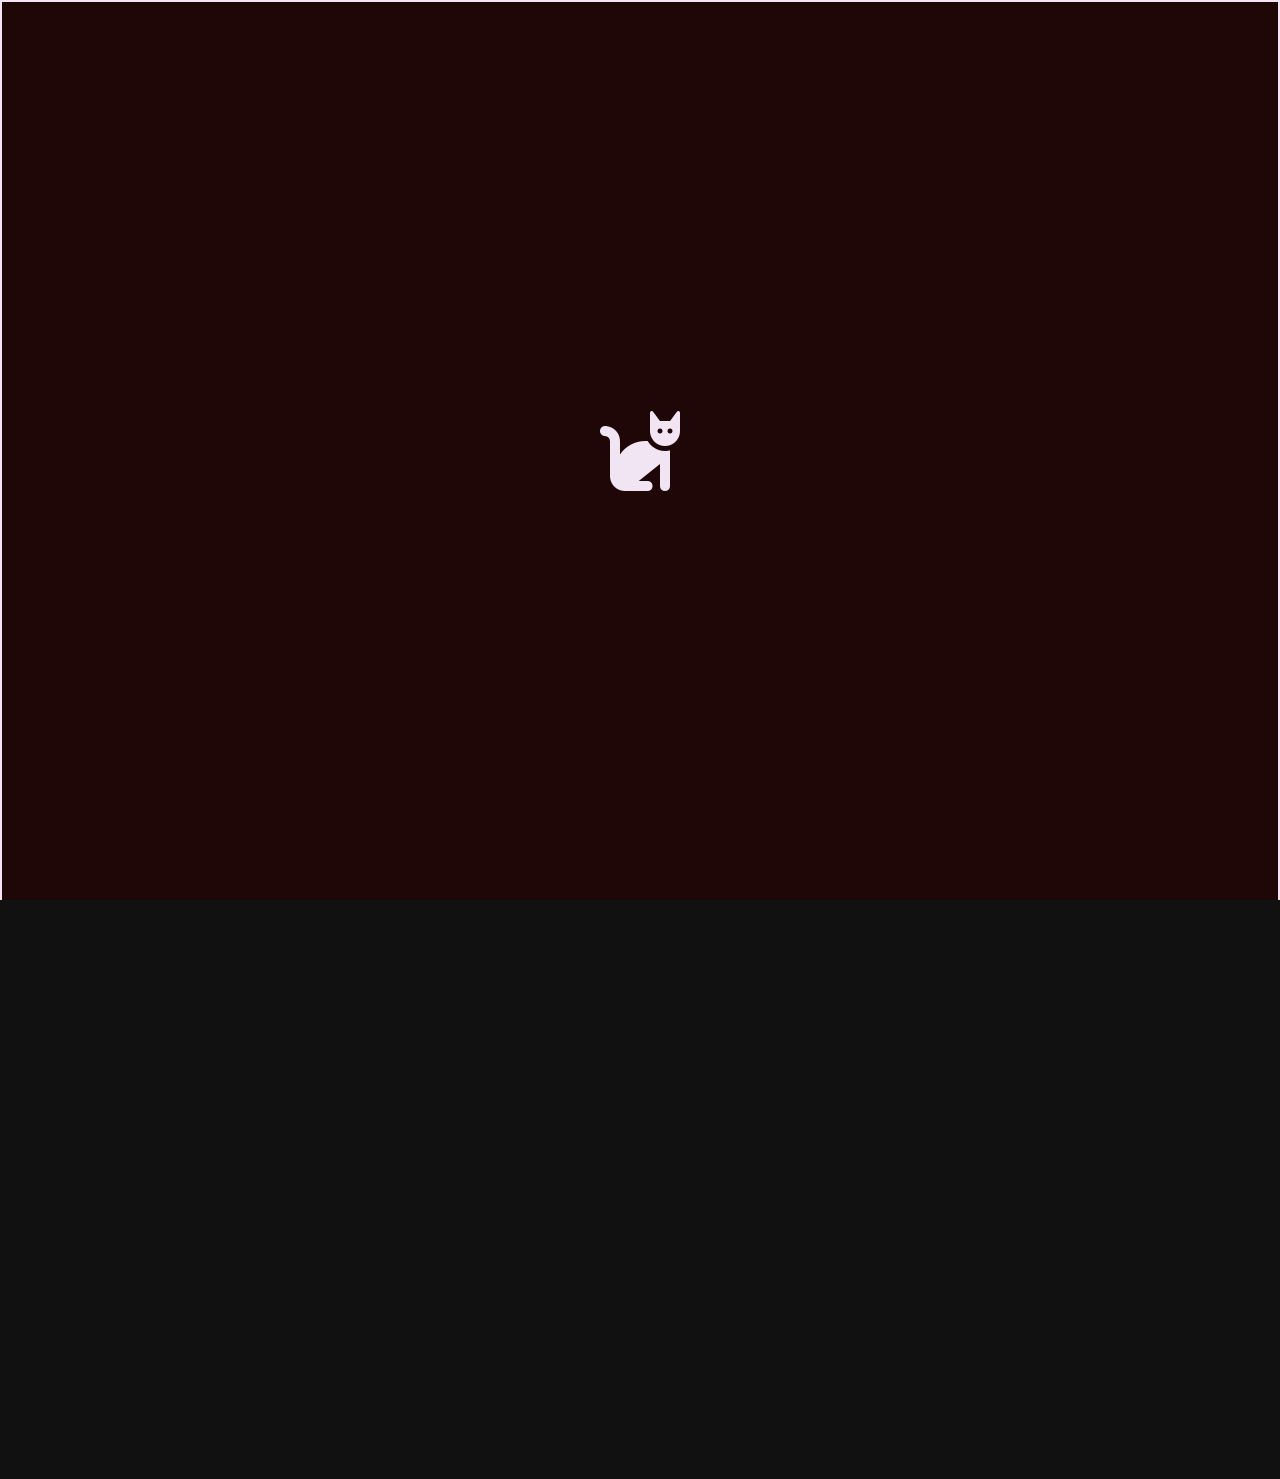
==== commit de817f3f: "Merge pull request #16 from Saswatee19/check/fonts Check/fonts" ====
--- a/about.html
+++ b/about.html
@@ -5,8 +5,9 @@
     <meta name="viewport" content="width=device-width, initial-scale=1.0">
     <link rel="preconnect" href="https://fonts.googleapis.com">
     <link rel="icon" href="./images/pawCareLogo2.png">
+    <link href="https://unpkg.com/aos@2.3.1/dist/aos.css" rel="stylesheet">
     <link rel="preconnect" href="https://fonts.gstatic.com" crossorigin>
-    <link href="https://fonts.googleapis.com/css2?family=Playwrite+GB+J+Guides:ital@0;1&family=Sora:wght@100..800&display=swap" rel="stylesheet">
+    <link href="https://fonts.googleapis.com/css2?family=Calistoga&family=Galindo&family=Sora:wght@100..800&display=swap" rel="stylesheet">
     <link rel="stylesheet" href="https://fonts.googleapis.com/css2?family=Material+Symbols+Outlined:opsz,wght,FILL,GRAD@24,400,0,0&icon_names=list_arrow" />
     <link rel="stylesheet" href="https://fonts.googleapis.com/css2?family=Material+Symbols+Outlined:opsz,wght,FILL,GRAD@24,400,0,0&icon_names=close_small" />
     <link rel="stylesheet" href="https://fonts.googleapis.com/css2?family=Material+Symbols+Outlined:opsz,wght,FILL,GRAD@48,400,0,0&icon_names=stethoscope" />
@@ -116,9 +117,9 @@
             <div class="hamburger-text">
                 <div class="close-icon"><i class="fa-solid fa-xmark" style="color: rgb(33, 2, 2);"></i></div>
                 <a href="index" class="side"><i class="fa-solid fa-paw" style="color: rgb(33, 2, 2);"></i> Home</a>
-                <div class="side"><i class="fa-solid fa-paw" style="color: rgb(33, 2, 2);"></i> Services</div>
+                <a href="services.html" class="side"><i class="fa-solid fa-paw" style="color: rgb(33, 2, 2);"></i> Services</a>
                 <a href="about.html" class="side"><i class="fa-solid fa-paw" style="color: rgb(33, 2, 2);"></i> About Us</a>
-                <div class="side"><i class="fa-solid fa-paw" style="color: rgb(33, 2, 2);"></i> Our Vets</div>
+                <a href="ourvets.html" class="side"><i class="fa-solid fa-paw" style="color: rgb(33, 2, 2);"></i> Our Vets</a>
                 <a href="contact.html" class="side"><i class="fa-solid fa-paw" style="color: rgb(33, 2, 2);"></i> Contact Us</a>
             </div>
             
@@ -131,9 +132,10 @@
       
 		<!-- text part - about and grid part -->
      <div class="card">
-		<div class="about">
+		<div data-aos="zoom-in" data-aos-duration="1000" class="about">
         <h1>About Us</h1>
-        <p>Since 2006,<b>PawCare</b> Veterinary Hospital has been Bhubaneswar’s trusted partner in pet wellness, dedicated to delivering compassionate, expert care for every stage of your pet's life. We believe that every tail-wag and purr matters, which is why our team of over 50 expert doctors treats your beloved companions exactly how you would—with infinite patience, love, and professional expertise. Having successfully treated more than 1,500 pets across our 10+ state-of-the-art care centers, we offer a comprehensive range of services from routine wellness check-ups and vaccinations to specialized surgery, diagnostics, and emergency care. At PawCare, we aren't just treating pets; we are nurturing the joyful bond between you and your furry family members.</p>
+        <p>Since 2006,<b>PawCare</b> Veterinary Hospital has been Bhubaneswar’s trusted partner in pet wellness, dedicated to delivering compassionate, expert care for every stage of your pet's life. We believe that every tail-wag and purr matters, which is why our team of over 50 expert doctors treats your beloved companions exactly how you would—with infinite patience, love, and professional expertise.</p> <br>
+        <p> Having successfully treated more than 1,500 pets across our 10+ state-of-the-art care centers, we offer a comprehensive range of services from routine wellness check-ups and vaccinations to specialized surgery, diagnostics, and emergency care. At PawCare, we aren't just treating pets; we are nurturing the joyful bond between you and your furry family members.</p>
         <div class="logo">
                  <?xml version="1.0" encoding="iso-8859-1"?>
 <!-- Uploaded to: SVG Repo, www.svgrepo.com, Generator: SVG Repo Mixer Tools -->
@@ -235,7 +237,7 @@
 		
 	<!--footer-->
 
-    <footer style="background-color: #2a1520;">
+    <footer data-aos="flip-up" data-aos-duration="1200"  style="background-color: #2a1520;">
         <div class="footer-grid">
             <div class="footer-brand">
                 <a href="#" class="footer-logo">🐾 PawCare</a>
@@ -295,7 +297,8 @@
 
 
     
-    
- <script src="script.js"></script>
+  <script src="https://unpkg.com/aos@2.3.1/dist/aos.js"></script>
+
+  <script src="script.js"></script>
 </body>
 </html>
--- a/about.css
+++ b/about.css
@@ -11,9 +11,20 @@
     height: 100%;
     background-color: #111;
     }
+
+    :root {
+  --font-l: "Galindo", sans-serif;
+  --font-m: "Calistoga", sans-serif;
+  --font-s: "Sora", sans-serif;
+
+  /* font weights */
+  --wt-l:700;
+  --wt-m:500;
+  --wt-s:400;
+}
     .preloader{
     position: fixed;
-    background-color: #a53860;
+    background-color: #1f0707;
     top: 0;
     left: 0;
     right: 0;
@@ -21,6 +32,7 @@
     width: 100%;
     z-index: 9999;
 }
+
 .bird{
     border-top: 2px solid #f1e4f3;
     border-right: 2px solid #f1e4f3;
@@ -92,6 +104,7 @@
     color: inherit;
 }
 .logo-text{
+    font-family: var(--font-l);
     font-size: 30px;
     transition: transform 0.2s ease;
 }
@@ -104,7 +117,7 @@
 .logo:hover .logo-icon{
     fill: #ff5733;
     cursor: pointer;
-    transform: translateY(-6px) rotate(-10deg);
+    transform: translateY(-6px) rotate(15deg);
 }
 .logo-text:hover{
     color: #ff5733;
@@ -165,6 +178,7 @@
     width: 100%;
     height: 100%;
     object-fit: cover;
+    object-position: center;
     display: block;
     opacity: 0.5;
     transition: transform 0.3s ease, opacity 0.4s ease-in-out; 
@@ -195,6 +209,10 @@
     animation: floatAnimation 3s ease-in-out infinite;
     transition: opacity 0.6s ease-in-out, filter 0.5s ease-in-out;
 }
+.about h1{
+  font-family: var(--font-l);
+  font-weight: var(--wt-m);
+}
 .logo-icon{
     margin-top: 3em;
 }
@@ -249,6 +267,7 @@
 }
 
 .footer-logo {
+  font-family: var(--font-l);
   font-size: 1.3rem;
   font-weight: 700;
   color: #ffffff !important;
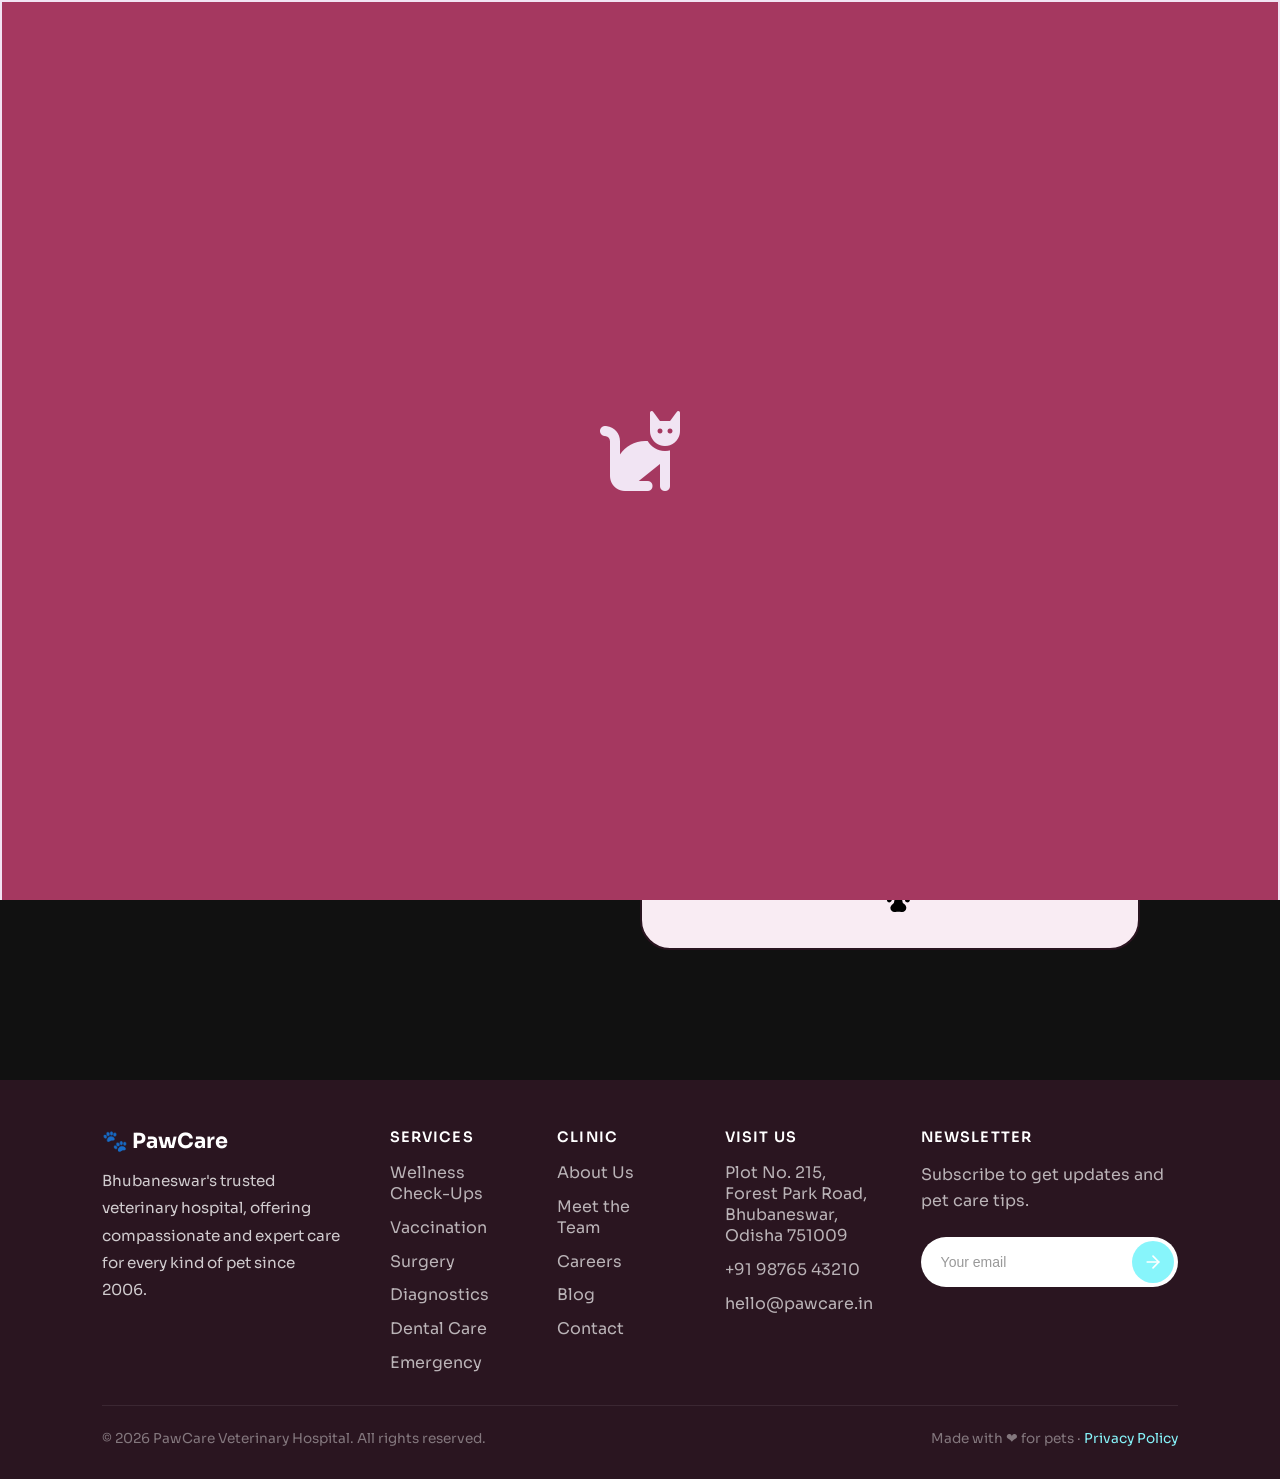
==== commit 13333fb4: "Updated CSS" ====
--- a/about.html
+++ b/about.html
@@ -5,9 +5,8 @@
     <meta name="viewport" content="width=device-width, initial-scale=1.0">
     <link rel="preconnect" href="https://fonts.googleapis.com">
     <link rel="icon" href="./images/pawCareLogo2.png">
-    <link href="https://unpkg.com/aos@2.3.1/dist/aos.css" rel="stylesheet">
     <link rel="preconnect" href="https://fonts.gstatic.com" crossorigin>
-    <link href="https://fonts.googleapis.com/css2?family=Calistoga&family=Galindo&family=Sora:wght@100..800&display=swap" rel="stylesheet">
+    <link href="https://fonts.googleapis.com/css2?family=Playwrite+GB+J+Guides:ital@0;1&family=Sora:wght@100..800&display=swap" rel="stylesheet">
     <link rel="stylesheet" href="https://fonts.googleapis.com/css2?family=Material+Symbols+Outlined:opsz,wght,FILL,GRAD@24,400,0,0&icon_names=list_arrow" />
     <link rel="stylesheet" href="https://fonts.googleapis.com/css2?family=Material+Symbols+Outlined:opsz,wght,FILL,GRAD@24,400,0,0&icon_names=close_small" />
     <link rel="stylesheet" href="https://fonts.googleapis.com/css2?family=Material+Symbols+Outlined:opsz,wght,FILL,GRAD@48,400,0,0&icon_names=stethoscope" />
@@ -105,11 +104,11 @@
            
              
         <div class="navright">
-            <a href="index.html" class="del"><span><i class="fa-solid fa-paw fa-flip" style="color: rgb(91, 0, 24);"></i></span>Home</a>
-            <a href="services.html" class="del"><span><i class="fa-solid fa-paw fa-flip" style="color: rgb(91, 0, 24);"></i></span>Services</a>
-            <a href="about.html" class="del"><span><i class="fa-solid fa-paw fa-flip" style="color: rgb(91, 0, 24);"></i></span>About Us</a>
-            <a href="ourvets.html" class="del"><span><i class="fa-solid fa-paw fa-flip" style="color: rgb(91, 0, 24);"></i></span>Our Vets</a>
-            <a href="contact.html" class="del"><span><i class="fa-solid fa-paw fa-flip" style="color: rgb(91, 0, 24);"></i></span>Contact Us</a>
+            <a href="index.html" class="del"><span>🐾</span>Home</a>
+            <div class="del"><span>🐾</span>Services</div>
+            <a href="about.html" class="del"><span>🐾</span>About Us</a>
+            <div class="del"><span>🐾</span>Our Vets</div>
+            <a href="contact.html" class="del"><span>🐾</span>Contact Us</a>
         </div>
 
         <div class="hamburger">
@@ -117,9 +116,9 @@
             <div class="hamburger-text">
                 <div class="close-icon"><i class="fa-solid fa-xmark" style="color: rgb(33, 2, 2);"></i></div>
                 <a href="index" class="side"><i class="fa-solid fa-paw" style="color: rgb(33, 2, 2);"></i> Home</a>
-                <a href="services.html" class="side"><i class="fa-solid fa-paw" style="color: rgb(33, 2, 2);"></i> Services</a>
+                <div class="side"><i class="fa-solid fa-paw" style="color: rgb(33, 2, 2);"></i> Services</div>
                 <a href="about.html" class="side"><i class="fa-solid fa-paw" style="color: rgb(33, 2, 2);"></i> About Us</a>
-                <a href="ourvets.html" class="side"><i class="fa-solid fa-paw" style="color: rgb(33, 2, 2);"></i> Our Vets</a>
+                <div class="side"><i class="fa-solid fa-paw" style="color: rgb(33, 2, 2);"></i> Our Vets</div>
                 <a href="contact.html" class="side"><i class="fa-solid fa-paw" style="color: rgb(33, 2, 2);"></i> Contact Us</a>
             </div>
             
@@ -132,10 +131,9 @@
       
 		<!-- text part - about and grid part -->
      <div class="card">
-		<div data-aos="zoom-in" data-aos-duration="1000" class="about">
+		<div class="about">
         <h1>About Us</h1>
-        <p>Since 2006,<b>PawCare</b> Veterinary Hospital has been Bhubaneswar’s trusted partner in pet wellness, dedicated to delivering compassionate, expert care for every stage of your pet's life. We believe that every tail-wag and purr matters, which is why our team of over 50 expert doctors treats your beloved companions exactly how you would—with infinite patience, love, and professional expertise.</p> <br>
-        <p> Having successfully treated more than 1,500 pets across our 10+ state-of-the-art care centers, we offer a comprehensive range of services from routine wellness check-ups and vaccinations to specialized surgery, diagnostics, and emergency care. At PawCare, we aren't just treating pets; we are nurturing the joyful bond between you and your furry family members.</p>
+        <p>Since 2006,<b>PawCare</b> Veterinary Hospital has been Bhubaneswar’s trusted partner in pet wellness, dedicated to delivering compassionate, expert care for every stage of your pet's life. We believe that every tail-wag and purr matters, which is why our team of over 50 expert doctors treats your beloved companions exactly how you would—with infinite patience, love, and professional expertise. Having successfully treated more than 1,500 pets across our 10+ state-of-the-art care centers, we offer a comprehensive range of services from routine wellness check-ups and vaccinations to specialized surgery, diagnostics, and emergency care. At PawCare, we aren't just treating pets; we are nurturing the joyful bond between you and your furry family members.</p>
         <div class="logo">
                  <?xml version="1.0" encoding="iso-8859-1"?>
 <!-- Uploaded to: SVG Repo, www.svgrepo.com, Generator: SVG Repo Mixer Tools -->
@@ -237,7 +235,7 @@
 		
 	<!--footer-->
 
-    <footer data-aos="flip-up" data-aos-duration="1200"  style="background-color: #2a1520;">
+    <footer style="background-color: #2a1520;">
         <div class="footer-grid">
             <div class="footer-brand">
                 <a href="#" class="footer-logo">🐾 PawCare</a>
@@ -246,12 +244,12 @@
             <div class="footer-col">
                 <h4>Services</h4>
                 <ul>
-                    <li><a href="services.html#wellness">Wellness Check-Ups</a></li>
-                    <li><a href="services.html#vaccination">Vaccination</a></li>
-                    <li><a href="services.html#surgery">Surgery</a></li>
-                    <li><a href="services.html#diagnostics">Diagnostics</a></li>
-                    <li><a href="services.html#dental">Dental Care</a></li>
-                    <li><a href="services.html#emergency">Emergency</a></li>
+                    <li><a href="#">Wellness Check-Ups</a></li>
+                    <li><a href="#">Vaccination</a></li>
+                    <li><a href="#">Surgery</a></li>
+                    <li><a href="#">Diagnostics</a></li>
+                    <li><a href="#">Dental Care</a></li>
+                    <li><a href="#">Emergency</a></li>
                 </ul>
             </div>
             <div class="footer-col">
@@ -289,7 +287,7 @@
         </div>
         <div class="footer-bottom">
             <span>© 2026 PawCare Veterinary Hospital. All rights reserved.</span>
-            <span>Made with <i class="fa-solid fa-heart fa-beat" style="color: rgb(245, 41, 95);"></i> for pets · <a href="#">Privacy Policy</a></span>
+            <span>Made with &#10084; for pets · <a href="#">Privacy Policy</a></span>
         </div>
     </footer>
 	</div>
@@ -297,8 +295,7 @@
 
 
     
-  <script src="https://unpkg.com/aos@2.3.1/dist/aos.js"></script>
-
-  <script src="script.js"></script>
+    
+ <script src="script.js"></script>
 </body>
 </html>
--- a/about.css
+++ b/about.css
@@ -11,20 +11,9 @@
     height: 100%;
     background-color: #111;
     }
-
-    :root {
-  --font-l: "Galindo", sans-serif;
-  --font-m: "Calistoga", sans-serif;
-  --font-s: "Sora", sans-serif;
-
-  /* font weights */
-  --wt-l:700;
-  --wt-m:500;
-  --wt-s:400;
-}
     .preloader{
     position: fixed;
-    background-color: #1f0707;
+    background-color: #a53860;
     top: 0;
     left: 0;
     right: 0;
@@ -32,7 +21,6 @@
     width: 100%;
     z-index: 9999;
 }
-
 .bird{
     border-top: 2px solid #f1e4f3;
     border-right: 2px solid #f1e4f3;
@@ -92,9 +80,6 @@
   border-bottom: 1px solid rgba(74, 21, 75, 0.15);
   
 }
-.navright span{
-  margin-right: 0.2em;
-}
 .logo{
     display: flex;
     gap: 10px;
@@ -104,7 +89,6 @@
     color: inherit;
 }
 .logo-text{
-    font-family: var(--font-l);
     font-size: 30px;
     transition: transform 0.2s ease;
 }
@@ -117,7 +101,7 @@
 .logo:hover .logo-icon{
     fill: #ff5733;
     cursor: pointer;
-    transform: translateY(-6px) rotate(15deg);
+    transform: translateY(-6px) rotate(-10deg);
 }
 .logo-text:hover{
     color: #ff5733;
@@ -178,7 +162,6 @@
     width: 100%;
     height: 100%;
     object-fit: cover;
-    object-position: center;
     display: block;
     opacity: 0.5;
     transition: transform 0.3s ease, opacity 0.4s ease-in-out; 
@@ -199,7 +182,7 @@
     align-items: center;
     justify-content: center;
     position: absolute;
-    top: 60%;
+    top: 50%;
     left: 50%;
     background-color: #f9ecf3;
     height: 500px;
@@ -208,10 +191,6 @@
     color: #2a1520;
     animation: floatAnimation 3s ease-in-out infinite;
     transition: opacity 0.6s ease-in-out, filter 0.5s ease-in-out;
-}
-.about h1{
-  font-family: var(--font-l);
-  font-weight: var(--wt-m);
 }
 .logo-icon{
     margin-top: 3em;
@@ -267,7 +246,6 @@
 }
 
 .footer-logo {
-  font-family: var(--font-l);
   font-size: 1.3rem;
   font-weight: 700;
   color: #ffffff !important;
@@ -455,9 +433,6 @@
     box-shadow: -2px 0 5px rgba(243, 4, 4, 0.1);
     transition: right 0.3s ease-in-out;
     box-sizing: border-box;
-    /*added the following lines to fix the issue of the hamburger menu not appearing on top of the about card*/
-    transform: translateZ(1000px);
-    -webkit-transform: translateZ(1000px);
     
   }
   .hamburger-text a.side{
@@ -551,7 +526,7 @@
     }
 
     .about {
-        z-index: 10 !important; /*made changes here too originally the value was 1000*/
+        z-index: 999;
         position: absolute;
         top: 20%;
         left: 50%;
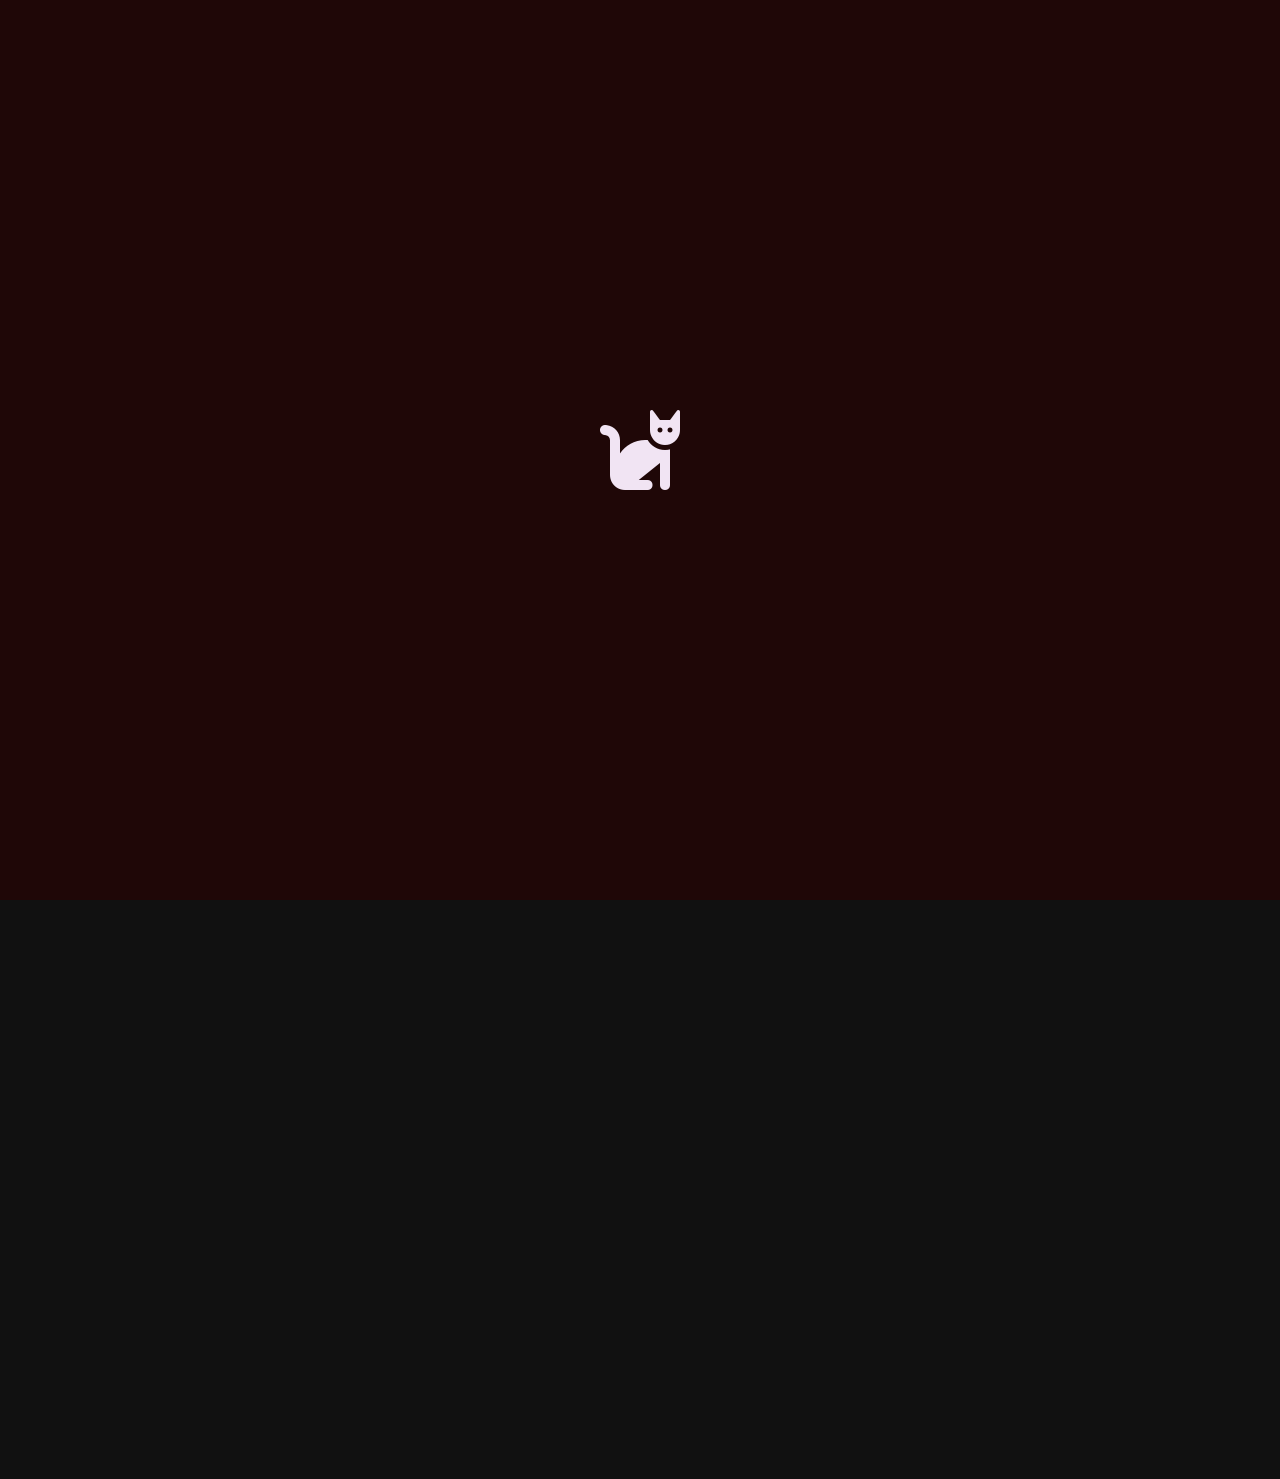
==== commit 2fa43a3f: "Merge branch 'main' into page/OurVets" ====
--- a/about.html
+++ b/about.html
@@ -5,8 +5,9 @@
     <meta name="viewport" content="width=device-width, initial-scale=1.0">
     <link rel="preconnect" href="https://fonts.googleapis.com">
     <link rel="icon" href="./images/pawCareLogo2.png">
+    <link href="https://unpkg.com/aos@2.3.1/dist/aos.css" rel="stylesheet">
     <link rel="preconnect" href="https://fonts.gstatic.com" crossorigin>
-    <link href="https://fonts.googleapis.com/css2?family=Playwrite+GB+J+Guides:ital@0;1&family=Sora:wght@100..800&display=swap" rel="stylesheet">
+    <link href="https://fonts.googleapis.com/css2?family=Calistoga&family=Galindo&family=Sora:wght@100..800&display=swap" rel="stylesheet">
     <link rel="stylesheet" href="https://fonts.googleapis.com/css2?family=Material+Symbols+Outlined:opsz,wght,FILL,GRAD@24,400,0,0&icon_names=list_arrow" />
     <link rel="stylesheet" href="https://fonts.googleapis.com/css2?family=Material+Symbols+Outlined:opsz,wght,FILL,GRAD@24,400,0,0&icon_names=close_small" />
     <link rel="stylesheet" href="https://fonts.googleapis.com/css2?family=Material+Symbols+Outlined:opsz,wght,FILL,GRAD@48,400,0,0&icon_names=stethoscope" />
@@ -104,11 +105,11 @@
            
              
         <div class="navright">
-            <a href="index.html" class="del"><span>🐾</span>Home</a>
-            <div class="del"><span>🐾</span>Services</div>
-            <a href="about.html" class="del"><span>🐾</span>About Us</a>
-            <div class="del"><span>🐾</span>Our Vets</div>
-            <a href="contact.html" class="del"><span>🐾</span>Contact Us</a>
+            <a href="index.html" class="del"><span><i class="fa-solid fa-paw fa-flip" style="color: rgb(91, 0, 24);"></i></span>Home</a>
+            <a href="services.html" class="del"><span><i class="fa-solid fa-paw fa-flip" style="color: rgb(91, 0, 24);"></i></span>Services</a>
+            <a href="about.html" class="del"><span><i class="fa-solid fa-paw fa-flip" style="color: rgb(91, 0, 24);"></i></span>About Us</a>
+            <a href="ourvets.html" class="del"><span><i class="fa-solid fa-paw fa-flip" style="color: rgb(91, 0, 24);"></i></span>Our Vets</a>
+            <a href="contact.html" class="del"><span><i class="fa-solid fa-paw fa-flip" style="color: rgb(91, 0, 24);"></i></span>Contact Us</a>
         </div>
 
         <div class="hamburger">
@@ -116,9 +117,9 @@
             <div class="hamburger-text">
                 <div class="close-icon"><i class="fa-solid fa-xmark" style="color: rgb(33, 2, 2);"></i></div>
                 <a href="index" class="side"><i class="fa-solid fa-paw" style="color: rgb(33, 2, 2);"></i> Home</a>
-                <div class="side"><i class="fa-solid fa-paw" style="color: rgb(33, 2, 2);"></i> Services</div>
+                <a href="services.html" class="side"><i class="fa-solid fa-paw" style="color: rgb(33, 2, 2);"></i> Services</a>
                 <a href="about.html" class="side"><i class="fa-solid fa-paw" style="color: rgb(33, 2, 2);"></i> About Us</a>
-                <div class="side"><i class="fa-solid fa-paw" style="color: rgb(33, 2, 2);"></i> Our Vets</div>
+                <a href="ourvets.html" class="side"><i class="fa-solid fa-paw" style="color: rgb(33, 2, 2);"></i> Our Vets</a>
                 <a href="contact.html" class="side"><i class="fa-solid fa-paw" style="color: rgb(33, 2, 2);"></i> Contact Us</a>
             </div>
             
@@ -131,9 +132,10 @@
       
 		<!-- text part - about and grid part -->
      <div class="card">
-		<div class="about">
+		<div data-aos="zoom-in" data-aos-duration="1000" class="about">
         <h1>About Us</h1>
-        <p>Since 2006,<b>PawCare</b> Veterinary Hospital has been Bhubaneswar’s trusted partner in pet wellness, dedicated to delivering compassionate, expert care for every stage of your pet's life. We believe that every tail-wag and purr matters, which is why our team of over 50 expert doctors treats your beloved companions exactly how you would—with infinite patience, love, and professional expertise. Having successfully treated more than 1,500 pets across our 10+ state-of-the-art care centers, we offer a comprehensive range of services from routine wellness check-ups and vaccinations to specialized surgery, diagnostics, and emergency care. At PawCare, we aren't just treating pets; we are nurturing the joyful bond between you and your furry family members.</p>
+        <p>Since 2006,<b>PawCare</b> Veterinary Hospital has been Bhubaneswar’s trusted partner in pet wellness, dedicated to delivering compassionate, expert care for every stage of your pet's life. We believe that every tail-wag and purr matters, which is why our team of over 50 expert doctors treats your beloved companions exactly how you would—with infinite patience, love, and professional expertise.</p> <br>
+        <p> Having successfully treated more than 1,500 pets across our 10+ state-of-the-art care centers, we offer a comprehensive range of services from routine wellness check-ups and vaccinations to specialized surgery, diagnostics, and emergency care. At PawCare, we aren't just treating pets; we are nurturing the joyful bond between you and your furry family members.</p>
         <div class="logo">
                  <?xml version="1.0" encoding="iso-8859-1"?>
 <!-- Uploaded to: SVG Repo, www.svgrepo.com, Generator: SVG Repo Mixer Tools -->
@@ -235,7 +237,7 @@
 		
 	<!--footer-->
 
-    <footer style="background-color: #2a1520;">
+    <footer data-aos="flip-up" data-aos-duration="1200"  style="background-color: #2a1520;">
         <div class="footer-grid">
             <div class="footer-brand">
                 <a href="#" class="footer-logo">🐾 PawCare</a>
@@ -244,12 +246,12 @@
             <div class="footer-col">
                 <h4>Services</h4>
                 <ul>
-                    <li><a href="#">Wellness Check-Ups</a></li>
-                    <li><a href="#">Vaccination</a></li>
-                    <li><a href="#">Surgery</a></li>
-                    <li><a href="#">Diagnostics</a></li>
-                    <li><a href="#">Dental Care</a></li>
-                    <li><a href="#">Emergency</a></li>
+                    <li><a href="services.html#wellness">Wellness Check-Ups</a></li>
+                    <li><a href="services.html#vaccination">Vaccination</a></li>
+                    <li><a href="services.html#surgery">Surgery</a></li>
+                    <li><a href="services.html#diagnostics">Diagnostics</a></li>
+                    <li><a href="services.html#dental">Dental Care</a></li>
+                    <li><a href="services.html#emergency">Emergency</a></li>
                 </ul>
             </div>
             <div class="footer-col">
@@ -287,7 +289,7 @@
         </div>
         <div class="footer-bottom">
             <span>© 2026 PawCare Veterinary Hospital. All rights reserved.</span>
-            <span>Made with &#10084; for pets · <a href="#">Privacy Policy</a></span>
+            <span>Made with <i class="fa-solid fa-heart fa-beat" style="color: rgb(245, 41, 95);"></i> for pets · <a href="#">Privacy Policy</a></span>
         </div>
     </footer>
 	</div>
@@ -295,7 +297,8 @@
 
 
     
-    
- <script src="script.js"></script>
+  <script src="https://unpkg.com/aos@2.3.1/dist/aos.js"></script>
+
+  <script src="script.js"></script>
 </body>
 </html>
--- a/about.css
+++ b/about.css
@@ -11,9 +11,20 @@
     height: 100%;
     background-color: #111;
     }
+
+    :root {
+  --font-l: "Galindo", sans-serif;
+  --font-m: "Calistoga", sans-serif;
+  --font-s: "Sora", sans-serif;
+
+  /* font weights */
+  --wt-l:700;
+  --wt-m:500;
+  --wt-s:400;
+}
     .preloader{
     position: fixed;
-    background-color: #a53860;
+    background-color: #1f0707;
     top: 0;
     left: 0;
     right: 0;
@@ -21,10 +32,9 @@
     width: 100%;
     z-index: 9999;
 }
+
 .bird{
-    border-top: 2px solid #f1e4f3;
-    border-right: 2px solid #f1e4f3;
-    border-left: 2px solid #f1e4f3;
+    
     display: flex;
     justify-content: center;
     align-items: center;
@@ -42,9 +52,6 @@
     display: none;
 }
 .cat{
-    border-top: 2px solid #f1e4f3;
-    border-right: 2px solid #f1e4f3;
-    border-left: 2px solid #f1e4f3;
     display: flex;
     justify-content: center;
     align-items: center;
@@ -80,6 +87,9 @@
   border-bottom: 1px solid rgba(74, 21, 75, 0.15);
   
 }
+.navright span{
+  margin-right: 0.2em;
+}
 .logo{
     display: flex;
     gap: 10px;
@@ -89,6 +99,7 @@
     color: inherit;
 }
 .logo-text{
+    font-family: var(--font-l);
     font-size: 30px;
     transition: transform 0.2s ease;
 }
@@ -101,7 +112,7 @@
 .logo:hover .logo-icon{
     fill: #ff5733;
     cursor: pointer;
-    transform: translateY(-6px) rotate(-10deg);
+    transform: translateY(-6px) rotate(15deg);
 }
 .logo-text:hover{
     color: #ff5733;
@@ -162,6 +173,7 @@
     width: 100%;
     height: 100%;
     object-fit: cover;
+    object-position: center;
     display: block;
     opacity: 0.5;
     transition: transform 0.3s ease, opacity 0.4s ease-in-out; 
@@ -182,7 +194,7 @@
     align-items: center;
     justify-content: center;
     position: absolute;
-    top: 50%;
+    top: 60%;
     left: 50%;
     background-color: #f9ecf3;
     height: 500px;
@@ -191,6 +203,10 @@
     color: #2a1520;
     animation: floatAnimation 3s ease-in-out infinite;
     transition: opacity 0.6s ease-in-out, filter 0.5s ease-in-out;
+}
+.about h1{
+  font-family: var(--font-l);
+  font-weight: var(--wt-m);
 }
 .logo-icon{
     margin-top: 3em;
@@ -246,6 +262,7 @@
 }
 
 .footer-logo {
+  font-family: var(--font-l);
   font-size: 1.3rem;
   font-weight: 700;
   color: #ffffff !important;
@@ -387,7 +404,7 @@
 }
 
 
-@media (max-width: 480px) {
+@media (max-width: 500px) {
     .all{
         position: relative;
         display: flex;
@@ -433,6 +450,9 @@
     box-shadow: -2px 0 5px rgba(243, 4, 4, 0.1);
     transition: right 0.3s ease-in-out;
     box-sizing: border-box;
+    /*added the following lines to fix the issue of the hamburger menu not appearing on top of the about card*/
+    transform: translateZ(1000px);
+    -webkit-transform: translateZ(1000px);
     
   }
   .hamburger-text a.side{
@@ -526,7 +546,7 @@
     }
 
     .about {
-        z-index: 999;
+        z-index: 10 !important; /*made changes here too originally the value was 1000*/
         position: absolute;
         top: 20%;
         left: 50%;
